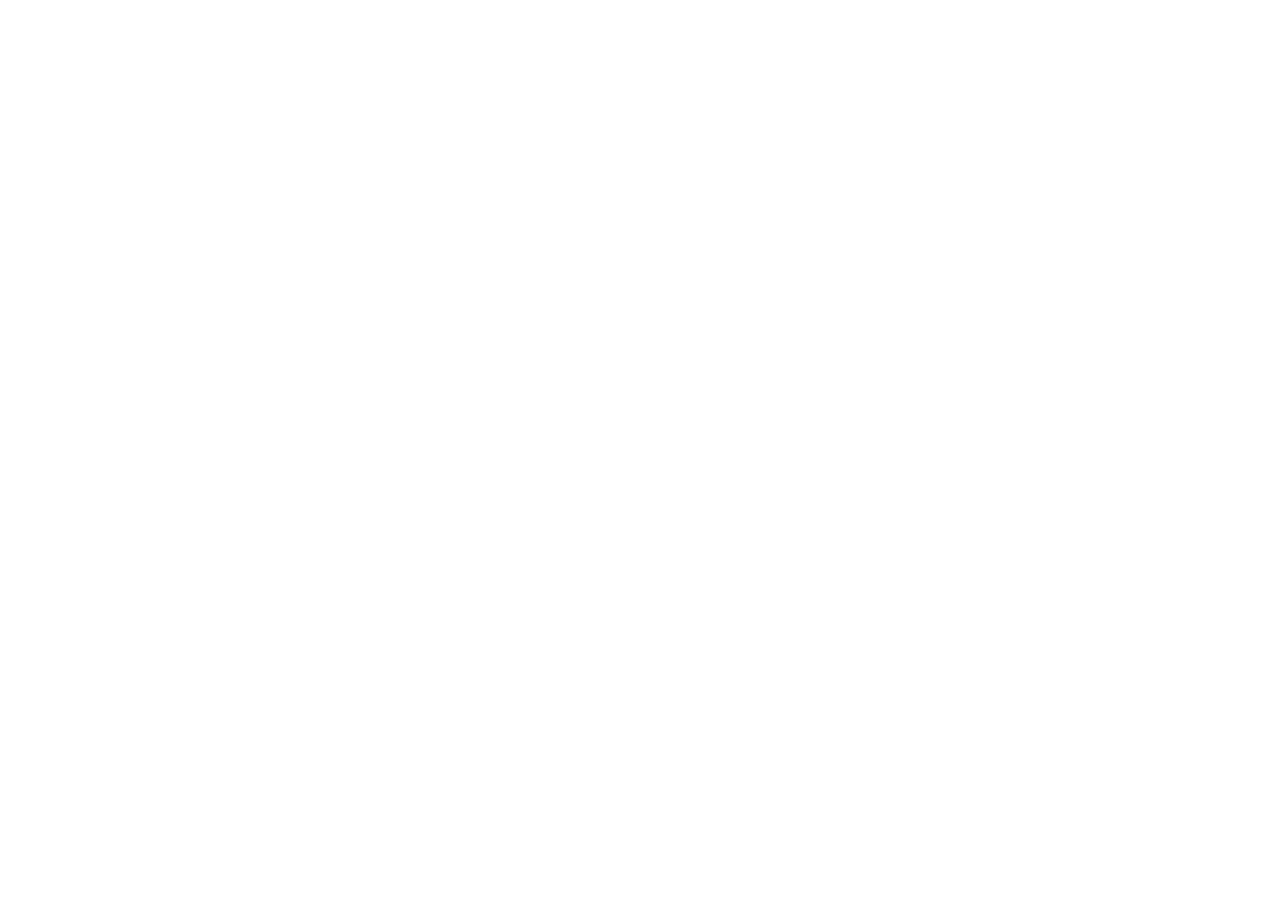
==== index.html @ 4287f3f8 "Improve storm depth, night stars, water and final slide motion" ====
<!doctype html>
<html lang="fr">
<head>
  <meta charset="utf-8" />
  <meta name="viewport" content="width=device-width, initial-scale=1" />
  <title>Saintes - Mobilité 3D</title>

  <!-- Connexions préparées dès l'ouverture pour réduire la latence initiale. -->
  <link rel="preconnect" href="https://js.arcgis.com" crossorigin />
  <link rel="preconnect" href="https://saintongeromane.maps.arcgis.com" crossorigin />
  <link rel="preconnect" href="https://services9.arcgis.com" crossorigin />
  <link rel="dns-prefetch" href="//js.arcgis.com" />
  <link rel="dns-prefetch" href="//saintongeromane.maps.arcgis.com" />
  <link rel="dns-prefetch" href="//services9.arcgis.com" />

  <link rel="stylesheet" href="https://js.arcgis.com/5.1/esri/themes/light/main.css" />
  <script type="module" src="https://js.arcgis.com/5.1/"></script>

  <style>
    html,
    body,
    #viewDiv {
      width: 100%;
      height: 100%;
      margin: 0;
      padding: 0;
      overflow: hidden;
      font-family: "Avenir Next", Avenir, sans-serif;
    }

    button,
    select,
    input {
      font-family: "Avenir Next", Avenir, sans-serif;
    }

    /* Très léger renforcement du rendu 3D uniquement.
       Le but est de faire ressortir le mesh sans l'assombrir. */
    #viewDiv canvas {
      filter:
        contrast(1.05)
        saturate(1.07);
    }

    #sunRays,
    #nightTint,
    #starCanvas,
    #weatherCanvas,
    #lightningFlash {
      position: absolute;
      inset: 0;
      width: 100%;
      height: 100%;
      pointer-events: none;
    }

    #sunRays {
      z-index: 86;
      display: none;
      opacity: 0;
      overflow: hidden;
      mix-blend-mode: screen;
      background:
        radial-gradient(
          circle at 12% 5%,
          rgba(255, 250, 210, 0.52) 0%,
          rgba(255, 244, 185, 0.20) 18%,
          rgba(255, 244, 185, 0.00) 42%
        ),
        conic-gradient(
          from 112deg at 10% 0%,
          transparent 0deg,
          rgba(255, 248, 210, 0.00) 8deg,
          rgba(255, 248, 210, 0.18) 14deg,
          rgba(255, 248, 210, 0.00) 23deg,
          transparent 34deg,
          rgba(255, 248, 210, 0.14) 43deg,
          transparent 54deg
        );
      filter: blur(6px);
      animation:
        sunRaysPulse
        6.5s
        ease-in-out
        infinite
        alternate;
    }

    #sunRays.active {
      display: block;
      opacity: 0.78;
    }

    @keyframes sunRaysPulse {
      from {
        opacity: 0.58;
        transform: scale(1.00) translate3d(0, 0, 0);
      }

      to {
        opacity: 0.82;
        transform: scale(1.035) translate3d(8px, 4px, 0);
      }
    }

    #nightTint {
      z-index: 87;
      display: none;
      background:
        linear-gradient(
          180deg,
          rgba(3, 9, 28, 0.32) 0%,
          rgba(5, 12, 34, 0.20) 45%,
          rgba(3, 8, 24, 0.13) 100%
        );
      mix-blend-mode: multiply;
    }

    #nightTint.active {
      display: block;
    }

    #starCanvas {
      z-index: 88;
      display: none;
      opacity: 0.95;
      -webkit-mask-image:
        linear-gradient(
          to bottom,
          rgba(0, 0, 0, 1) 0%,
          rgba(0, 0, 0, 1) 42%,
          rgba(0, 0, 0, 0.45) 58%,
          rgba(0, 0, 0, 0) 72%
        );
      mask-image:
        linear-gradient(
          to bottom,
          rgba(0, 0, 0, 1) 0%,
          rgba(0, 0, 0, 1) 42%,
          rgba(0, 0, 0, 0.45) 58%,
          rgba(0, 0, 0, 0) 72%
        );
    }

    #weatherCanvas {
      z-index: 90;
      display: none;
    }

    #lightningFlash {
      z-index: 91;
      display: none;
      opacity: 0;
      mix-blend-mode: screen;
      background:
        radial-gradient(
          circle at 52% 5%,
          rgba(255, 255, 255, 0.98) 0%,
          rgba(215, 232, 255, 0.62) 13%,
          rgba(175, 205, 255, 0.20) 32%,
          rgba(255, 255, 255, 0) 64%
        );
    }

    /* Aucun cartouche "Mobilité 3D / 13 véhicules". */

    #slideControls {
      position: absolute;
      left: 50%;
      bottom: 14px;
      transform: translateX(-50%);
      z-index: 110;
      display: none;
      align-items: center;
      gap: 14px;
      padding: 8px 10px;
      background: rgba(255, 255, 255, 0.92);
      border-radius: 12px;
      box-shadow: 0 2px 10px rgba(0, 0, 0, 0.24);
      backdrop-filter: blur(3px);
    }

    #slideControls button {
      width: 48px;
      height: 48px;
      border: 0;
      border-radius: 10px;
      background: #ffffff;
      color: #1f2933;
      font-family: "Avenir Next", Avenir, sans-serif;
      font-size: 30px;
      line-height: 48px;
      font-weight: 400;
      cursor: pointer;
      padding: 0;
      box-shadow: 0 1px 4px rgba(0, 0, 0, 0.14);
    }

    #slideControls button:hover {
      background: #f2f2f2;
    }

    #slideControls button:active {
      transform: scale(0.96);
    }

    #slidePresentation {
      position: absolute;
      z-index: 105;
      display: none;
      pointer-events: none;
      box-sizing: border-box;
      max-width: min(780px, calc(100vw - 64px));
      padding: 18px 24px;
      border-radius: 10px;
      background: rgba(20, 20, 20, 0.42);
      box-shadow: 0 6px 24px rgba(0, 0, 0, 0.18);
      backdrop-filter: blur(2px);
      color: #ffffff;
      text-align: center;
      text-shadow: 0 1px 4px rgba(0, 0, 0, 0.75);
      font-family: "Avenir Next", Avenir, Arial, sans-serif;
    }

    #slidePresentation.caption {
      display: block;
      top: 26px;
      left: 50%;
      transform: translateX(-50%);
    }

    #slidePresentation.cover {
      display: flex;
      flex-direction: column;
      align-items: center;
      justify-content: center;

      /* Le mode Cover de Scene Viewer est un habillage de la scène
         complète, pas une carte/panneau autour du texte. */
      top: 0;
      left: 0;
      width: 100%;
      height: 100%;
      max-width: none;
      transform: none;
      padding: 0;

      border-radius: 0;
      background: transparent;
      box-shadow: none;
      backdrop-filter: none;

      color: #111111;
      text-align: center;
      text-shadow: none;
      isolation: isolate;
    }

    #slidePresentation.cover::before {
      content: "";
      position: absolute;
      inset: 0;
      z-index: -1;
      pointer-events: none;

      /* Reproduction du "slightly fades the scene around the text"
         de Scene Viewer : voile large, doux, sans bord perceptible. */
      background:
        radial-gradient(
          ellipse 48% 30% at 50% 50%,
          rgba(244, 244, 239, 0.88) 0%,
          rgba(244, 244, 239, 0.84) 24%,
          rgba(244, 244, 239, 0.70) 42%,
          rgba(244, 244, 239, 0.48) 56%,
          rgba(244, 244, 239, 0.24) 68%,
          rgba(244, 244, 239, 0.08) 77%,
          rgba(244, 244, 239, 0.00) 86%
        );
    }

    #slidePresentation.none {
      display: none;
    }

    #presentationTitle {
      font-size: clamp(22px, 2.2vw, 38px);
      line-height: 1.12;
      font-weight: 700;
      margin: 0;
    }

    #presentationDescription {
      margin-top: 8px;
      font-size: clamp(13px, 1.2vw, 19px);
      line-height: 1.35;
      font-weight: 400;
      font-style: italic;
      white-space: pre-line;
    }

    #presentationDescription:empty {
      display: none;
    }

    /* Typographie Cover proche de Scene Viewer.
       Le mode Caption en haut reste strictement inchangé. */
    #slidePresentation.cover #presentationTitle {
      max-width: min(760px, 82vw);
      font-size: clamp(34px, 3.4vw, 52px);
      line-height: 1.08;
      font-weight: 700;
      letter-spacing: -0.01em;
    }

    #slidePresentation.cover #presentationDescription {
      max-width: min(720px, 80vw);
      margin-top: 10px;
      font-size: clamp(18px, 1.65vw, 25px);
      line-height: 1.30;
      font-weight: 400;
    }
  </style>

  <script>
    // Supprime seulement les paramètres de suivi ajoutés aux liens.
    (() => {
      const url = new URL(window.location.href);
      let changed = false;

      for (const key of [...url.searchParams.keys()]) {
        if (key.toLowerCase().startsWith("utm_")) {
          url.searchParams.delete(key);
          changed = true;
        }
      }

      if (changed) {
        window.history.replaceState(
          {},
          document.title,
          url.pathname + (url.search || "") + url.hash
        );
      }
    })();
  </script>
</head>

<body>
  <div id="viewDiv"></div>

  <div id="sunRays"></div>
  <div id="nightTint"></div>
  <canvas id="starCanvas"></canvas>
  <canvas id="weatherCanvas"></canvas>
  <div id="lightningFlash"></div>

  <div id="slidePresentation" class="none">
    <div id="presentationTitle"></div>
    <div id="presentationDescription"></div>
  </div>

  <div id="slideControls">
    <button id="prevSlide" type="button" title="Diapositive précédente" aria-label="Diapositive précédente">‹</button>
    <button id="nextSlide" type="button" title="Diapositive suivante" aria-label="Diapositive suivante">›</button>
  </div>

  <script type="module">
    // ==========================================================
    // CONFIGURATION
    // ==========================================================

    const PORTAL_URL =
      "https://saintongeromane.maps.arcgis.com";

    const CLIENT_ID =
      "uVV1afs1BldtPI0l";

    const WEBSCENE_ID =
      "a874e00cced24ca6becd5f307189fcb3";

    const AXE_ROUTE_ITEM_ID =
      "1328f11571aa43c4a62aec9c43f5824f";

    const WEB_STYLE =
      "EsriRealisticTransportationStyle";

    const ROAD_VERTICAL_OFFSET =
      0.10;

    // Le polygone d'eau n'est pas une surface d'accrochage
    // pour relative-to-scene. On remonte donc provisoirement
    // le bateau au-dessus du mesh / fond de rivière.
    // À ajuster si besoin après ton prochain test.
    const BOAT_VERTICAL_OFFSET =
      6.0;

    const HEADING_LOOK_AHEAD_METERS =
      4;

    // ----------------------------------------------------------
    // FILTRE DASHBOARD
    //
    // Exemple :
    // https://jide-gis.github.io/bus/?scenario=Crue%20F%C3%A9vrier%202026
    //
    // Le sélecteur du Dashboard peut fournir MERGE_SRC ici.
    // ----------------------------------------------------------

    const URL_PARAMS =
      new URLSearchParams(
        window.location.search
      );

    const DASHBOARD_SCENARIO =
      URL_PARAMS.get("scenario")
      ||
      URL_PARAMS.get("MERGE_SRC")
      ||
      "";

    // Anti-collision visuel.
    // Les véhicules qui convergent à moins de cette enveloppe
    // sont temporairement bloqués selon leur priorité ID_VEH.
    const SAFETY_RADIUS = {
      // Distance centre-à-centre minimale visée.
      // Valeurs volontairement conservatrices pour une démo.
      CAR: 7.0,
      BUS: 14.0,
      TRUCK: 17.0
    };

    const MODEL_BY_ID = {
      "01": "Bus",
      "02": "Audi_A6",
      "03": "BMW_3-Series",
      "04": "Ford_Edge",
      "05": "Semi_Trailer_Truck",
      "06": "Ford_Fiesta",
      "07": "Bus",
      "08": "Ford_Focus_Hatchback",
      "09": "Ford_Fusion",
      "10": "Ford_Mustang",
      "11": "Mercedes_S-Class",
      "12": "Toyota_Prius",
      "13": "Motorboat"
    };

    const FALLBACK_MODEL_BY_TYPE = {
      CAR: "Taxi",
      BUS: "Bus",
      TRUCK: "Delivery_Truck",
      BOAT: "Motorboat"
    };

    // ==========================================================
    // IMPORTS
    // ==========================================================

    const [
      esriConfig,
      OAuthInfo,
      identityManager,
      WebScene,
      SceneView,
      FeatureLayer,
      GraphicsLayer,
      Graphic,
      Point,
      WebStyleSymbol
    ] = await $arcgis.import([
      "@arcgis/core/config.js",
      "@arcgis/core/identity/OAuthInfo.js",
      "@arcgis/core/identity/IdentityManager.js",
      "@arcgis/core/WebScene.js",
      "@arcgis/core/views/SceneView.js",
      "@arcgis/core/layers/FeatureLayer.js",
      "@arcgis/core/layers/GraphicsLayer.js",
      "@arcgis/core/Graphic.js",
      "@arcgis/core/geometry/Point.js",
      "@arcgis/core/symbols/WebStyleSymbol.js"
    ]);

    esriConfig.portalUrl =
      PORTAL_URL;

    // ==========================================================
    // AUTHENTIFICATION
    // ==========================================================

    const oauthInfo =
      new OAuthInfo({
        appId:
          CLIENT_ID,

        portalUrl:
          PORTAL_URL,

        popup:
          false,

        flowType:
          "auto",

        preserveUrlHash:
          true
      });

    identityManager.registerOAuthInfos([
      oauthInfo
    ]);

    async function authenticate() {
      try {
        try {
          await identityManager.checkSignInStatus(
            PORTAL_URL + "/sharing"
          );

          console.log(
            "Utilisateur déjà authentifié."
          );
        }
        catch (error) {
          console.log(
            "Authentification nécessaire."
          );

          await identityManager.getCredential(
            PORTAL_URL + "/sharing"
          );
        }

        const url =
          new URL(window.location.href);

        if (
          url.searchParams.has("code") ||
          url.searchParams.has("state")
        ) {
          url.searchParams.delete("code");
          url.searchParams.delete("state");

          window.history.replaceState(
            {},
            document.title,
            url.pathname + (url.search || "") + url.hash
          );
        }
      }
      catch (error) {
        console.error(
          "Erreur authentification :",
          error
        );

        throw error;
      }
    }

    // ==========================================================
    // OUTILS
    // ==========================================================

    function normalizeId(value) {
      return String(
        value ?? ""
      )
        .trim()
        .padStart(2, "0");
    }

    function normalizeType(value) {
      return String(
        value ?? ""
      )
        .trim()
        .toUpperCase();
    }

    function distanceMeters(
      x1,
      y1,
      x2,
      y2,
      spatialReference
    ) {
      if (
        spatialReference.isGeographic
      ) {
        const R =
          6371008.8;

        const toRad =
          Math.PI / 180;

        const phi1 =
          y1 * toRad;

        const phi2 =
          y2 * toRad;

        const deltaPhi =
          (y2 - y1) * toRad;

        const deltaLambda =
          (x2 - x1) * toRad;

        const a =
          Math.sin(deltaPhi / 2) ** 2
          +
          Math.cos(phi1)
          *
          Math.cos(phi2)
          *
          Math.sin(deltaLambda / 2) ** 2;

        const c =
          2
          *
          Math.atan2(
            Math.sqrt(a),
            Math.sqrt(1 - a)
          );

        return R * c;
      }

      const dx =
        x2 - x1;

      const dy =
        y2 - y1;

      const metersPerUnit =
        spatialReference.metersPerUnit || 1;

      return (
        Math.sqrt(
          dx * dx +
          dy * dy
        )
        *
        metersPerUnit
      );
    }

    function bearingDegrees(
      x1,
      y1,
      x2,
      y2,
      spatialReference
    ) {
      if (
        !spatialReference.isGeographic
      ) {
        const dx =
          x2 - x1;

        const dy =
          y2 - y1;

        let angle =
          Math.atan2(
            dx,
            dy
          )
          *
          180
          /
          Math.PI;

        return (
          angle +
          360
        ) % 360;
      }

      const toRad =
        Math.PI / 180;

      const toDeg =
        180 / Math.PI;

      const phi1 =
        y1 * toRad;

      const phi2 =
        y2 * toRad;

      const deltaLambda =
        (x2 - x1) * toRad;

      const y =
        Math.sin(deltaLambda)
        *
        Math.cos(phi2);

      const x =
        Math.cos(phi1)
        *
        Math.sin(phi2)
        -
        Math.sin(phi1)
        *
        Math.cos(phi2)
        *
        Math.cos(deltaLambda);

      let angle =
        Math.atan2(
          y,
          x
        )
        *
        toDeg;

      return (
        angle +
        360
      ) % 360;
    }

    function shortestAngleDelta(
      from,
      to
    ) {
      return (
        (
          to -
          from +
          540
        ) % 360
      ) - 180;
    }

    function buildRoute(
      path,
      spatialReference
    ) {
      const segments = [];
      let totalLength = 0;

      for (
        let i = 0;
        i < path.length - 1;
        i++
      ) {
        const p1 =
          path[i];

        const p2 =
          path[i + 1];

        const length =
          distanceMeters(
            p1[0],
            p1[1],
            p2[0],
            p2[1],
            spatialReference
          );

        if (
          length <= 0.001
        ) {
          continue;
        }

        segments.push({
          p1:
            p1,

          p2:
            p2,

          length:
            length,

          startDistance:
            totalLength
        });

        totalLength +=
          length;
      }

      return {
        segments:
          segments,

        totalLength:
          totalLength
      };
    }

    function pointAtDistance(
      route,
      distance
    ) {
      distance =
        Math.max(
          0,
          Math.min(
            route.totalLength,
            distance
          )
        );

      let segment =
        route.segments[
          route.segments.length - 1
        ];

      for (
        const candidate
        of route.segments
      ) {
        if (
          distance >=
            candidate.startDistance
          &&
          distance <=
            candidate.startDistance +
            candidate.length
        ) {
          segment =
            candidate;

          break;
        }
      }

      const localDistance =
        distance -
        segment.startDistance;

      const t =
        Math.max(
          0,
          Math.min(
            1,
            localDistance /
            segment.length
          )
        );

      return {
        x:
          segment.p1[0]
          +
          (
            segment.p2[0] -
            segment.p1[0]
          )
          *
          t,

        y:
          segment.p1[1]
          +
          (
            segment.p2[1] -
            segment.p1[1]
          )
          *
          t
      };
    }

    function smoothHeading(
      route,
      distance,
      spatialReference
    ) {
      const beforeDistance =
        Math.max(
          0,
          distance -
          HEADING_LOOK_AHEAD_METERS
        );

      const afterDistance =
        Math.min(
          route.totalLength,
          distance +
          HEADING_LOOK_AHEAD_METERS
        );

      const before =
        pointAtDistance(
          route,
          beforeDistance
        );

      const after =
        pointAtDistance(
          route,
          afterDistance
        );

      return bearingDegrees(
        before.x,
        before.y,
        after.x,
        after.y,
        spatialReference
      );
    }

    function safetyRadius(
      type
    ) {
      return SAFETY_RADIUS[type] || 3.0;
    }

    // ==========================================================
    // EAU
    // ==========================================================
    //
    // Aucun traitement SDK volontairement.
    // Le rendu est celui enregistré dans la Web Scene.
    //
    // ==========================================================
    // EAU NATIVE + EFFETS MÉTÉO POUR SCÈNE LOCALE
    // ==========================================================

    function normalizeSlideText(
      value
    ) {
      return String(
        value || ""
      )
        .normalize("NFD")
        .replace(
          /[\u0300-\u036f]/g,
          ""
        )
        .toLowerCase()
        .trim();
    }


    async function enhanceNativeWater(
      webscene
    ) {
      const liveWaterLayers =
        [];

      const layers =
        webscene.allLayers
          ?
          webscene.allLayers.toArray()
          :
          [];

      await Promise.allSettled(
        layers.map(
          function(layer) {
            return layer.load();
          }
        )
      );

      for (
        const layer
        of layers
      ) {
        try {
          if (
            !layer.renderer ||
            typeof layer.renderer.clone !== "function"
          ) {
            continue;
          }

          const renderer =
            layer.renderer.clone();

          let changed =
            false;

          function inspectSymbol(
            symbol
          ) {
            if (
              !symbol ||
              !symbol.symbolLayers
            ) {
              return;
            }

            symbol.symbolLayers.forEach(
              function(symbolLayer) {
                if (
                  symbolLayer.type !== "water"
                ) {
                  return;
                }

                // On ne touche ni à la couleur ni au matériau :
                // les reflets et jeux de lumière restent ceux d'Esri.
                symbolLayer.waterbodySize =
                  "medium";

                symbolLayer.waveStrength =
                  "moderate";

                if (
                  symbolLayer.waveDirection == null
                ) {
                  symbolLayer.waveDirection =
                    35;
                }

                liveWaterLayers.push({
                  layer:
                    symbolLayer,

                  baseDirection:
                    Number(
                      symbolLayer.waveDirection
                    ) || 35
                });

                changed =
                  true;
              }
            );
          }

          inspectSymbol(
            renderer.symbol
          );

          renderer.uniqueValueInfos?.forEach(
            function(info) {
              inspectSymbol(
                info.symbol
              );
            }
          );

          renderer.classBreakInfos?.forEach(
            function(info) {
              inspectSymbol(
                info.symbol
              );
            }
          );

          if (
            changed
          ) {
            layer.renderer =
              renderer;
          }
        }
        catch (error) {
          console.warn(
            "Eau : couche ignorée :",
            layer.title,
            error
          );
        }
      }

      console.log(
        "Eau native animée :",
        liveWaterLayers.length,
        "WaterSymbol3DLayer."
      );

      if (
        liveWaterLayers.length === 0
      ) {
        return;
      }

      // Petit mouvement périodique de direction, très limité :
      // on conserve l'aspect natif, mais on force un changement
      // visible des reflets sans overlay graphique.
      let phase =
        0;

      window.setInterval(
        function() {
          phase +=
            0.16;

          const offset =
            Math.sin(
              phase
            )
            *
            4.5;

          liveWaterLayers.forEach(
            function(item) {
              item.layer.waveDirection =
                (
                  item.baseDirection +
                  offset +
                  360
                )
                %
                360;
            }
          );
        },
        180
      );
    }


    function createLocalWeatherController() {
      const canvas =
        document.getElementById(
          "weatherCanvas"
        );

      const flash =
        document.getElementById(
          "lightningFlash"
        );

      const ctx =
        canvas.getContext(
          "2d"
        );

      let active =
        false;

      let layers =
        [];

      let animationHandle =
        null;

      let lightningTimer =
        null;

      let lastFrameTime =
        0;

      let boltUntil =
        0;

      let bolt =
        null;


      function makeDrop(
        depth
      ) {
        const isNear =
          depth > 0.75;

        const isFar =
          depth < 0.40;

        return {
          depth:
            depth,

          x:
            Math.random() *
            window.innerWidth,

          y:
            Math.random() *
            window.innerHeight,

          len:
            isNear
            ?
            24 +
            Math.random() *
            30
            :
            (
              isFar
              ?
              7 +
              Math.random() *
              10
              :
              14 +
              Math.random() *
              18
            ),

          speed:
            isNear
            ?
            1150 +
            Math.random() *
            650
            :
            (
              isFar
              ?
              380 +
              Math.random() *
              240
              :
              720 +
              Math.random() *
              390
            ),

          alpha:
            isNear
            ?
            0.28 +
            Math.random() *
            0.30
            :
            (
              isFar
              ?
              0.08 +
              Math.random() *
              0.10
              :
              0.16 +
              Math.random() *
              0.18
            ),

          width:
            isNear
            ?
            1.25 +
            Math.random() *
            0.75
            :
            (
              isFar
              ?
              0.55 +
              Math.random() *
              0.35
              :
              0.85 +
              Math.random() *
              0.45
            ),

          phase:
            Math.random() *
            Math.PI *
            2,

          bend:
            (
              Math.random() -
              0.5
            )
            *
            6
        };
      }


      function buildRainLayers() {
        const w =
          window.innerWidth;

        layers = [
          {
            blur:
              1.8,

            drops:
              Array.from(
                {
                  length:
                    Math.max(
                      70,
                      Math.round(
                        w /
                        13
                      )
                    )
                },
                function() {
                  return makeDrop(
                    0.25
                  );
                }
              )
          },
          {
            blur:
              0.7,

            drops:
              Array.from(
                {
                  length:
                    Math.max(
                      85,
                      Math.round(
                        w /
                        10
                      )
                    )
                },
                function() {
                  return makeDrop(
                    0.58
                  );
                }
              )
          },
          {
            blur:
              0,

            drops:
              Array.from(
                {
                  length:
                    Math.max(
                      45,
                      Math.round(
                        w /
                        20
                      )
                    )
                },
                function() {
                  return makeDrop(
                    0.92
                  );
                }
              )
          }
        ];
      }


      function resize() {
        const dpr =
          Math.min(
            window.devicePixelRatio || 1,
            2
          );

        canvas.width =
          Math.max(
            1,
            Math.floor(
              window.innerWidth *
              dpr
            )
          );

        canvas.height =
          Math.max(
            1,
            Math.floor(
              window.innerHeight *
              dpr
            )
          );

        canvas.style.width =
          window.innerWidth +
          "px";

        canvas.style.height =
          window.innerHeight +
          "px";

        ctx.setTransform(
          dpr,
          0,
          0,
          dpr,
          0,
          0
        );

        buildRainLayers();
      }


      function resetDrop(
        drop,
        width
      ) {
        drop.y =
          -40 -
          Math.random() *
          180;

        drop.x =
          Math.random() *
          width +
          80;
      }


      function generateBolt() {
        const width =
          window.innerWidth;

        const height =
          window.innerHeight;

        const startX =
          width *
          (
            0.20 +
            Math.random() *
            0.60
          );

        const endY =
          height *
          (
            0.38 +
            Math.random() *
            0.22
          );

        const points = [
          {
            x:
              startX,

            y:
              -10
          }
        ];

        let x =
          startX;

        const segments =
          10 +
          Math.floor(
            Math.random() *
            5
          );

        for (
          let i = 1;
          i <= segments;
          i++
        ) {
          x +=
            (
              Math.random() -
              0.5
            )
            *
            46;

          points.push({
            x:
              x,

            y:
              endY *
              (
                i /
                segments
              )
          });
        }

        const branchIndex =
          3 +
          Math.floor(
            Math.random() *
            Math.max(
              2,
              segments - 6
            )
          );

        const branchStart =
          points[
            branchIndex
          ];

        const branch = [
          {
            x:
              branchStart.x,

            y:
              branchStart.y
          }
        ];

        let bx =
          branchStart.x;

        let by =
          branchStart.y;

        for (
          let i = 0;
          i < 5;
          i++
        ) {
          bx +=
            (
              Math.random() -
              0.35
            )
            *
            48;

          by +=
            18 +
            Math.random() *
            24;

          branch.push({
            x:
              bx,

            y:
              by
          });
        }

        bolt = {
          points:
            points,

          branch:
            branch
        };

        boltUntil =
          performance.now() +
          220;
      }


      function drawBolt(
        now
      ) {
        if (
          !bolt ||
          now >
          boltUntil
        ) {
          return;
        }

        const alpha =
          Math.max(
            0,
            (
              boltUntil -
              now
            )
            /
            220
          );

        function drawPath(
          points,
          width,
          opacity
        ) {
          ctx.save();

          ctx.beginPath();

          ctx.moveTo(
            points[0].x,
            points[0].y
          );

          for (
            let i = 1;
            i < points.length;
            i++
          ) {
            ctx.lineTo(
              points[i].x,
              points[i].y
            );
          }

          ctx.strokeStyle =
            "rgba(238,247,255," +
            (
              alpha *
              opacity
            )
            +
            ")";

          ctx.lineWidth =
            width;

          ctx.shadowColor =
            "rgba(190,220,255,0.95)";

          ctx.shadowBlur =
            16;

          ctx.stroke();

          ctx.restore();
        }

        drawPath(
          bolt.points,
          3.0,
          1
        );

        drawPath(
          bolt.branch,
          1.6,
          0.75
        );
      }


      function drawRain(
        now
      ) {
        if (
          !active
        ) {
          return;
        }

        if (
          !lastFrameTime
        ) {
          lastFrameTime =
            now;
        }

        const dt =
          Math.min(
            (
              now -
              lastFrameTime
            )
            /
            1000,
            0.04
          );

        lastFrameTime =
          now;

        const width =
          window.innerWidth;

        const height =
          window.innerHeight;

        ctx.clearRect(
          0,
          0,
          width,
          height
        );

        const gust =
          Math.sin(
            now *
            0.00055
          )
          *
          0.035;

        layers.forEach(
          function(layer) {
            ctx.save();

            ctx.filter =
              layer.blur > 0
              ?
              "blur(" +
              layer.blur +
              "px)"
              :
              "none";

            ctx.lineCap =
              "round";

            layer.drops.forEach(
              function(drop) {
                const sway =
                  Math.sin(
                    now *
                    0.0020 +
                    drop.phase
                  )
                  *
                  (
                    1.2 +
                    drop.depth *
                    2.0
                  );

                const horizontal =
                  -drop.speed *
                  (
                    0.075 +
                    gust
                  );

                drop.y +=
                  drop.speed *
                  dt;

                drop.x +=
                  horizontal *
                  dt;

                if (
                  drop.y >
                  height +
                  70
                  ||
                  drop.x <
                  -120
                ) {
                  resetDrop(
                    drop,
                    width
                  );
                }

                const dx =
                  -drop.len *
                  (
                    0.12 +
                    gust *
                    0.9
                  );

                const x2 =
                  drop.x +
                  dx;

                const y2 =
                  drop.y +
                  drop.len;

                ctx.strokeStyle =
                  "rgba(218,234,255," +
                  drop.alpha +
                  ")";

                ctx.lineWidth =
                  drop.width;

                ctx.beginPath();

                ctx.moveTo(
                  drop.x,
                  drop.y
                );

                ctx.quadraticCurveTo(
                  drop.x +
                  dx *
                  0.52 +
                  sway +
                  drop.bend,
                  drop.y +
                  drop.len *
                  0.48,
                  x2,
                  y2
                );

                ctx.stroke();
              }
            );

            ctx.restore();
          }
        );

        drawBolt(
          now
        );

        animationHandle =
          requestAnimationFrame(
            drawRain
          );
      }


      function flashLightning() {
        if (
          !active
        ) {
          return;
        }

        const x =
          18 +
          Math.random() *
          64;

        flash.style.background =
          "radial-gradient(circle at " +
          x +
          "% 5%, " +
          "rgba(255,255,255,0.98) 0%, " +
          "rgba(210,230,255,0.70) 12%, " +
          "rgba(160,195,255,0.22) 30%, " +
          "rgba(255,255,255,0) 65%)";

        flash.style.display =
          "block";

        generateBolt();

        flash.animate(
          [
            {
              opacity:
                0
            },
            {
              opacity:
                0.92
            },
            {
              opacity:
                0.10
            },
            {
              opacity:
                0.62
            },
            {
              opacity:
                0.04
            },
            {
              opacity:
                0.28
            },
            {
              opacity:
                0
            }
          ],
          {
            duration:
              620,

            easing:
              "ease-out"
          }
        );

        scheduleLightning();
      }


      function scheduleLightning() {
        if (
          lightningTimer
        ) {
          window.clearTimeout(
            lightningTimer
          );
        }

        if (
          !active
        ) {
          return;
        }

        lightningTimer =
          window.setTimeout(
            flashLightning,
            3000 +
            Math.random() *
            5000
          );
      }


      function start() {
        if (
          active
        ) {
          return;
        }

        active =
          true;

        lastFrameTime =
          0;

        resize();

        canvas.style.display =
          "block";

        flash.style.display =
          "block";

        animationHandle =
          requestAnimationFrame(
            drawRain
          );

        scheduleLightning();
      }


      function stop() {
        active =
          false;

        canvas.style.display =
          "none";

        flash.style.display =
          "none";

        ctx.clearRect(
          0,
          0,
          window.innerWidth,
          window.innerHeight
        );

        if (
          animationHandle
        ) {
          cancelAnimationFrame(
            animationHandle
          );
        }

        if (
          lightningTimer
        ) {
          window.clearTimeout(
            lightningTimer
          );
        }
      }


      window.addEventListener(
        "resize",
        function() {
          if (
            active
          ) {
            resize();
          }
        }
      );


      return {
        start:
          start,

        stop:
          stop
      };
    }


    function createAmbientEffectsController() {
      const sun =
        document.getElementById(
          "sunRays"
        );

      const night =
        document.getElementById(
          "nightTint"
        );

      const starCanvas =
        document.getElementById(
          "starCanvas"
        );

      const starCtx =
        starCanvas.getContext(
          "2d"
        );

      let stars =
        [];

      let starAnimation =
        null;

      let nightActive =
        false;


      function resizeStars() {
        const dpr =
          Math.min(
            window.devicePixelRatio || 1,
            2
          );

        starCanvas.width =
          Math.max(
            1,
            Math.floor(
              window.innerWidth *
              dpr
            )
          );

        starCanvas.height =
          Math.max(
            1,
            Math.floor(
              window.innerHeight *
              dpr
            )
          );

        starCanvas.style.width =
          window.innerWidth +
          "px";

        starCanvas.style.height =
          window.innerHeight +
          "px";

        starCtx.setTransform(
          dpr,
          0,
          0,
          dpr,
          0,
          0
        );

        stars =
          Array.from(
            {
              length:
                Math.max(
                  110,
                  Math.round(
                    window.innerWidth /
                    8
                  )
                )
            },
            function() {
              return {
                x:
                  Math.random() *
                  window.innerWidth,

                y:
                  Math.random() *
                  window.innerHeight *
                  0.58,

                r:
                  0.45 +
                  Math.random() *
                  1.25,

                phase:
                  Math.random() *
                  Math.PI *
                  2,

                speed:
                  0.0007 +
                  Math.random() *
                  0.0014,

                alpha:
                  0.35 +
                  Math.random() *
                  0.65
              };
            }
          );
      }


      function drawStars(
        now
      ) {
        if (
          !nightActive
        ) {
          return;
        }

        starCtx.clearRect(
          0,
          0,
          window.innerWidth,
          window.innerHeight
        );

        stars.forEach(
          function(star) {
            const twinkle =
              0.55 +
              0.45 *
              Math.sin(
                now *
                star.speed +
                star.phase
              );

            const alpha =
              star.alpha *
              twinkle;

            starCtx.beginPath();

            starCtx.arc(
              star.x,
              star.y,
              star.r,
              0,
              Math.PI *
              2
            );

            starCtx.fillStyle =
              "rgba(235,244,255," +
              alpha +
              ")";

            starCtx.shadowColor =
              "rgba(210,230,255,0.95)";

            starCtx.shadowBlur =
              star.r >
              1.15
              ?
              5
              :
              2;

            starCtx.fill();
          }
        );

        starAnimation =
          requestAnimationFrame(
            drawStars
          );
      }


      function setSun(
        enabled
      ) {
        sun.classList.toggle(
          "active",
          Boolean(
            enabled
          )
        );
      }


      function setNight(
        enabled
      ) {
        const next =
          Boolean(
            enabled
          );

        if (
          next ===
          nightActive
        ) {
          return;
        }

        nightActive =
          next;

        night.classList.toggle(
          "active",
          next
        );

        starCanvas.style.display =
          next
          ?
          "block"
          :
          "none";

        if (
          next
        ) {
          resizeStars();

          starAnimation =
            requestAnimationFrame(
              drawStars
            );
        }
        else {
          if (
            starAnimation
          ) {
            cancelAnimationFrame(
              starAnimation
            );
          }

          starCtx.clearRect(
            0,
            0,
            window.innerWidth,
            window.innerHeight
          );
        }
      }


      window.addEventListener(
        "resize",
        function() {
          if (
            nightActive
          ) {
            resizeStars();
          }
        }
      );


      return {
        setSun:
          setSun,

        setNight:
          setNight
      };
    }


    // ==========================================================
    // DIAPOSITIVES
    // ==========================================================

    function initSlides(
      webscene,
      view,
      roadVehicleLayer,
      boatLayer,
      weatherController,
      ambientController
    ) {
      const presentation =
        webscene.presentation;

      if (
        !presentation ||
        !presentation.slides ||
        presentation.slides.length === 0
      ) {
        console.log(
          "Aucune diapositive dans la Web Scene."
        );

        return;
      }

      const slideEntries =
        presentation.slides
          .toArray()
          .filter(
            function(slide) {
              return !slide.hidden;
            }
          );

      if (
        slideEntries.length === 0
      ) {
        return;
      }

      const controls =
        document.getElementById(
          "slideControls"
        );

      const prev =
        document.getElementById(
          "prevSlide"
        );

      const next =
        document.getElementById(
          "nextSlide"
        );

      const presentationDiv =
        document.getElementById(
          "slidePresentation"
        );

      const titleDiv =
        document.getElementById(
          "presentationTitle"
        );

      const descriptionDiv =
        document.getElementById(
          "presentationDescription"
        );

      let currentIndex =
        0;

      const normalizedTitles =
        slideEntries.map(
          function(slide) {
            return normalizeSlideText(
              slide?.title?.text
            );
          }
        );

      const rainStartIndex =
        normalizedTitles.findIndex(
          function(title) {
            return title.includes(
              "previsions 2050"
            );
          }
        );

      const rainStopIndex =
        normalizedTitles.findIndex(
          function(title) {
            return title.includes(
              "eclairer la gouvernance"
            );
          }
        );

      const starStartIndex =
        Math.max(
          0,
          slideEntries.length - 2
        );

      function applySlideEnhancements(
        index
      ) {
        const rainActive =
          rainStartIndex >= 0
          &&
          index >=
            rainStartIndex
          &&
          (
            rainStopIndex < 0
            ||
            index <
              rainStopIndex
          );

        const nightActive =
          index >=
          starStartIndex;

        const sunActive =
          index <=
          1;

        if (
          rainActive
        ) {
          weatherController.start();
        }
        else {
          weatherController.stop();
        }

        ambientController.setSun(
          sunActive
        );

        ambientController.setNight(
          nightActive
        );

        // Étoiles natives Esri + overlay étoilé discret.
        view.environment.starsEnabled =
          nightActive;

        console.log(
          "Effets slide :",
          index + 1,
          {
            rain:
              rainActive,

            sunRays:
              sunActive,

            night:
              nightActive,

            stars:
              nightActive
          }
        );
      }


      function startFinalSlideOrbit(
        index
      ) {
        if (
          index !==
          slideEntries.length - 1
        ) {
          return;
        }

        window.setTimeout(
          async function() {
            if (
              currentIndex !==
              slideEntries.length - 1
            ) {
              return;
            }

            try {
              const camera =
                view.camera.clone();

              camera.heading =
                (
                  camera.heading -
                  10 +
                  360
                )
                %
                360;

              camera.tilt =
                Math.min(
                  82,
                  camera.tilt +
                  1.5
                );

              await view.goTo(
                camera,
                {
                  duration:
                    8500,

                  maxDuration:
                    9000,

                  easing:
                    "linear"
                }
              );
            }
            catch (error) {
              // Un changement de slide annule naturellement l'animation.
            }
          },
          350
        );
      }


      let slideTransitionRunning =
        false;

      function setSlideButtonsEnabled(
        enabled
      ) {
        prev.disabled =
          !enabled;

        next.disabled =
          !enabled;

        prev.style.opacity =
          enabled ? "1" : "0.55";

        next.style.opacity =
          enabled ? "1" : "0.55";

        prev.style.cursor =
          enabled ? "pointer" : "default";

        next.style.cursor =
          enabled ? "pointer" : "default";
      }

      function updateSlideText(
        slide,
        index
      ) {
        const title =
          slide?.title?.text
          ||
          (
            "Diapo " +
            (index + 1)
          );

        const description =
          slide?.description?.text
          ||
          "";

        const layout =
          slide?.layout
          ||
          "caption";

        titleDiv.textContent =
          title;

        descriptionDiv.textContent =
          description;

        presentationDiv.className =
          (
            layout === "cover" ||
            layout === "caption"
          )
          ?
          layout
          :
          "none";
      }

      async function applySlide(
        index
      ) {
        if (
          slideTransitionRunning
        ) {
          return;
        }

        slideTransitionRunning =
          true;

        setSlideButtonsEnabled(
          false
        );

        if (
          index < 0
        ) {
          index =
            slideEntries.length - 1;
        }

        if (
          index >=
          slideEntries.length
        ) {
          index =
            0;
        }

        currentIndex =
          index;

        updateSlideText(
          slideEntries[index],
          index
        );

        try {
          await slideEntries[
            index
          ].applyTo(
            view,
            {
              animate:
                true,

              duration:
                3600,

              maxDuration:
                5000,

              easing:
                "cubic-in-out"
            }
          );

          applySlideEnhancements(
            index
          );

          startFinalSlideOrbit(
            index
          );

          // Les couches d'animation ne font pas partie
          // des slides enregistrées : on les maintient visibles.
          roadVehicleLayer.visible =
            true;

          boatLayer.visible =
            true;
        }
        catch (error) {
          console.warn(
            "Erreur application diapo :",
            error
          );
        }
        finally {
          slideTransitionRunning =
            false;

          setSlideButtonsEnabled(
            true
          );
        }
      }

      prev.addEventListener(
        "click",
        function() {
          applySlide(
            currentIndex - 1
          );
        }
      );

      next.addEventListener(
        "click",
        function() {
          applySlide(
            currentIndex + 1
          );
        }
      );

      updateSlideText(
        slideEntries[0],
        0
      );

      applySlideEnhancements(
        0
      );

      controls.style.display =
        "flex";

      console.log(
        "Diapositives disponibles :",
        slideEntries.length
      );

      console.table(
        slideEntries.map(
          function(slide, index) {
            return {
              index:
                index + 1,

              id:
                slide.id,

              title:
                slide?.title?.text || "",

              description:
                slide?.description?.text || "",

              layout:
                slide?.layout || "caption"
            };
          }
        )
      );

      async function warmSlideLayers() {
        try {
          const ids =
            new Set();

          slideEntries.forEach(
            function(slide) {
              slide.visibleLayers?.forEach(
                function(ref) {
                  if (
                    ref?.id
                  ) {
                    ids.add(
                      ref.id
                    );
                  }
                }
              );
            }
          );

          const layers =
            webscene.allLayers
              ?
              webscene.allLayers.toArray()
              :
              [];

          const targets =
            layers.filter(
              function(layer) {
                return ids.has(
                  layer.id
                );
              }
            );

          await Promise.allSettled(
            targets.map(
              async function(layer) {
                try {
                  await layer.load();

                  await view.whenLayerView(
                    layer
                  );
                }
                catch (error) {
                  // Préchargement opportuniste : jamais bloquant.
                }
              }
            )
          );

          console.log(
            "Préchargement slides terminé :",
            targets.length,
            "couches préparées."
          );
        }
        catch (error) {
          console.warn(
            "Préchargement slides ignoré :",
            error
          );
        }
      }

      const scheduleWarmup =
        function() {
          warmSlideLayers();
        };

      if (
        "requestIdleCallback"
        in window
      ) {
        window.requestIdleCallback(
          scheduleWarmup,
          {
            timeout:
              2500
          }
        );
      }
      else {
        window.setTimeout(
          scheduleWarmup,
          1200
        );
      }
    }

    // ==========================================================
    // FILTRE SCÉNARIO REÇU DU DASHBOARD
    // ==========================================================

    function escapeSqlString(
      value
    ) {
      return String(
        value
      ).replace(
        /'/g,
        "''"
      );
    }


    async function applyDashboardScenarioFilter(
      webscene,
      scenarioValue
    ) {
      const scenario =
        String(
          scenarioValue || ""
        ).trim();

      if (
        !scenario
      ) {
        console.log(
          "Dashboard : aucun filtre scenario reçu."
        );

        return;
      }

      console.log(
        "Dashboard : filtre scenario reçu :",
        scenario
      );

      const escapedScenario =
        escapeSqlString(
          scenario
        );

      const layers =
        webscene.allLayers
          ?
          webscene.allLayers.toArray()
          :
          [];

      let filteredCount =
        0;

      for (
        const layer
        of layers
      ) {
        try {
          if (
            typeof layer.load === "function"
          ) {
            await layer.load();
          }

          const fields =
            layer.fields
            ||
            [];

          const scenarioField =
            fields.find(
              function(field) {
                return String(
                  field.name || ""
                ).toUpperCase() ===
                "SCENARIO";
              }
            );

          if (
            !scenarioField
          ) {
            continue;
          }

          if (
            !(
              "definitionExpression"
              in layer
            )
          ) {
            continue;
          }

          const scenarioExpression =
            scenarioField.name
            +
            " = '"
            +
            escapedScenario
            +
            "'";

          const existingExpression =
            String(
              layer.definitionExpression
              ||
              ""
            ).trim();

          layer.definitionExpression =
            existingExpression
            ?
            "("
            +
            existingExpression
            +
            ") AND ("
            +
            scenarioExpression
            +
            ")"
            :
            scenarioExpression;

          filteredCount +=
            1;

          console.log(
            "Filtre SCENARIO appliqué :",
            layer.title,
            "=>",
            layer.definitionExpression
          );
        }
        catch (error) {
          console.warn(
            "Filtre SCENARIO ignoré pour :",
            layer.title,
            error
          );
        }
      }

      console.log(
        "Nombre de couches filtrées par SCENARIO :",
        filteredCount
      );
    }


    // ==========================================================
    // PROGRAMME PRINCIPAL
    // ==========================================================

    async function main() {
      try {
        await authenticate();

        const weatherController =
          createLocalWeatherController();

        const ambientController =
          createAmbientEffectsController();

        const webscene =
          new WebScene({
            portalItem: {
              id:
                WEBSCENE_ID
            }
          });

        const roadVehicleLayer =
          new GraphicsLayer({
            title:
              "Véhicules animés",

            elevationInfo: {
              mode:
                "relative-to-ground",

              offset:
                ROAD_VERTICAL_OFFSET
            }
          });

        const boatLayer =
          new GraphicsLayer({
            title:
              "Bateau animé",

            elevationInfo: {
              mode:
                "relative-to-ground",

              offset:
                BOAT_VERTICAL_OFFSET
            }
          });

        webscene.addMany([
          roadVehicleLayer,
          boatLayer
        ]);

        const view =
          new SceneView({
            container:
              "viewDiv",

            map:
              webscene,

            qualityProfile:
              "high"
          });

        await view.when();

        // Les WaterSymbol3DLayer sont des surfaces d'eau animées.
        // On force explicitement les animations de la SceneView.
        view.animationsEnabled =
          true;

        console.log(
          "WebScene chargée."
        );

        console.log(
          "SCR SceneView WKID :",
          view.spatialReference.wkid,
          "latestWkid :",
          view.spatialReference.latestWkid
        );

        // Filtre transmis par le sélecteur du Dashboard.
        await applyDashboardScenarioFilter(
          webscene,
          DASHBOARD_SCENARIO
        );

        // Eau : on conserve le matériau/couleur/reflets natifs Esri
        // et on ajuste seulement les vagues.
        enhanceNativeWater(
          webscene
        ).catch(
          function(error) {
            console.warn(
              "Eau native : réglage ignoré :",
              error
            );
          }
        );

        // Navigation dans les diapositives directement depuis
        // l'application intégrée au Dashboard.
        initSlides(
          webscene,
          view,
          roadVehicleLayer,
          boatLayer,
          weatherController,
          ambientController
        );

        // ======================================================
        // AXEROUTE
        // ======================================================

        const axeLayer =
          new FeatureLayer({
            portalItem: {
              id:
                AXE_ROUTE_ITEM_ID
            },

            layerId:
              0,

            outFields: [
              "ID_VEH",
              "TYPE_V",
              "MODELE",
              "VITESSE",
              "DEPART_PC",
              "ACTIF"
            ]
          });

        await axeLayer.load();

        const query =
          axeLayer.createQuery();

        query.where =
          "ACTIF = 1";

        query.returnGeometry =
          true;

        query.outFields = [
          "ID_VEH",
          "TYPE_V",
          "MODELE",
          "VITESSE",
          "DEPART_PC",
          "ACTIF"
        ];

        query.outSpatialReference =
          view.spatialReference;

        const result =
          await axeLayer.queryFeatures(
            query
          );

        console.log(
          "Véhicules actifs trouvés :",
          result.features.length
        );

        if (
          result.features.length === 0
        ) {
          throw new Error(
            "Aucun véhicule ACTIF = 1 dans AxeRoute."
          );
        }

        // ======================================================
        // MODÈLES ESRI
        // ======================================================

        const symbolCache =
          new Map();

        async function fetchVehicleSymbol(
          symbolName,
          type
        ) {
          if (
            symbolCache.has(
              symbolName
            )
          ) {
            return symbolCache
              .get(symbolName)
              .clone();
          }

          try {
            const webStyleSymbol =
              new WebStyleSymbol({
                styleName:
                  WEB_STYLE,

                name:
                  symbolName
              });

            const resolved =
              await webStyleSymbol
                .fetchSymbol();

            symbolCache.set(
              symbolName,
              resolved.clone()
            );

            return resolved;
          }
          catch (error) {
            console.warn(
              "Modèle introuvable :",
              symbolName,
              "=> fallback",
              error
            );

            const fallbackName =
              FALLBACK_MODEL_BY_TYPE[type]
              ||
              "Taxi";

            const fallback =
              new WebStyleSymbol({
                styleName:
                  WEB_STYLE,

                name:
                  fallbackName
              });

            const resolved =
              await fallback
                .fetchSymbol();

            symbolCache.set(
              fallbackName,
              resolved.clone()
            );

            return resolved;
          }
        }

        // ------------------------------------------------------
        // Précharge tous les modèles en parallèle au lieu de les
        // télécharger l'un après l'autre pendant la création.
        // ------------------------------------------------------

        const modelsToWarm =
          new Map();

        for (
          const feature
          of result.features
        ) {
          const attrs =
            feature.attributes;

          const id =
            normalizeId(
              attrs.ID_VEH
            );

          const type =
            normalizeType(
              attrs.TYPE_V
            );

          const modelFromField =
            String(
              attrs.MODELE ?? ""
            ).trim();

          const symbolName =
            modelFromField
            ||
            MODEL_BY_ID[id]
            ||
            FALLBACK_MODEL_BY_TYPE[type]
            ||
            "Taxi";

          if (
            !modelsToWarm.has(
              symbolName
            )
          ) {
            modelsToWarm.set(
              symbolName,
              type
            );
          }
        }

        await Promise.allSettled(
          Array.from(
            modelsToWarm.entries()
          ).map(
            function(
              [symbolName, type]
            ) {
              return fetchVehicleSymbol(
                symbolName,
                type
              );
            }
          )
        );

        console.log(
          "Modèles 3D préchargés en parallèle :",
          modelsToWarm.size
        );

        // ======================================================
        // CRÉATION DES VÉHICULES
        // ======================================================

        const vehicles =
          [];

        for (
          const feature
          of result.features
        ) {
          try {
            const attrs =
              feature.attributes;

            const id =
              normalizeId(
                attrs.ID_VEH
              );

            const type =
              normalizeType(
                attrs.TYPE_V
              );

            const geometry =
              feature.geometry;

            if (
              !geometry ||
              !geometry.paths ||
              geometry.paths.length === 0 ||
              geometry.paths[0].length < 2
            ) {
              console.warn(
                "Route ignorée, géométrie invalide :",
                id
              );

              continue;
            }

            const route =
              buildRoute(
                geometry.paths[0],
                view.spatialReference
              );

            if (
              route.totalLength <= 0
            ) {
              continue;
            }

            const modelFromField =
              String(
                attrs.MODELE ?? ""
              ).trim();

            const symbolName =
              modelFromField
              ||
              MODEL_BY_ID[id]
              ||
              FALLBACK_MODEL_BY_TYPE[type]
              ||
              "Taxi";

            const speedRaw =
              Number(
                attrs.VITESSE
              );

            const speedKmh =
              Number.isFinite(
                speedRaw
              )
              &&
              speedRaw > 0
              ?
              speedRaw
              :
              (
                type === "BOAT"
                ? 15
                : 30
              );

            const departRaw =
              Number(
                attrs.DEPART_PC
              );

            const departPc =
              Number.isFinite(
                departRaw
              )
              ?
              Math.max(
                0,
                Math.min(
                  100,
                  departRaw
                )
              )
              :
              0;

            const currentDistance =
              route.totalLength
              *
              departPc
              /
              100;

            const position =
              pointAtDistance(
                route,
                currentDistance
              );

            const initialHeading =
              smoothHeading(
                route,
                currentDistance,
                view.spatialReference
              );

            const symbol =
              (
                await fetchVehicleSymbol(
                  symbolName,
                  type
                )
              ).clone();

            if (
              !symbol.symbolLayers ||
              symbol.symbolLayers.length === 0
            ) {
              continue;
            }

            const objectLayer =
              symbol.symbolLayers
                .getItemAt(0);

            objectLayer.heading =
              initialHeading;

            objectLayer.castShadows =
              true;

            // Bateau :
            // le modèle Esri a son origine proche de la ligne d'eau.
            // On force un ancrage plus bas afin de remonter visuellement
            // la coque par rapport à la surface.
            if (
              type === "BOAT"
            ) {
              objectLayer.anchor =
                "relative";

              objectLayer.anchorPosition = {
                x:
                  0,

                y:
                  0,

                z:
                  -0.50
              };

              if (
                Number.isFinite(
                  objectLayer.height
                )
              ) {
                objectLayer.height *=
                  1.20;
              }

              if (
                Number.isFinite(
                  objectLayer.width
                )
              ) {
                objectLayer.width *=
                  1.20;
              }

              if (
                Number.isFinite(
                  objectLayer.depth
                )
              ) {
                objectLayer.depth *=
                  1.20;
              }
            }

            const graphic =
              new Graphic({
                geometry:
                  new Point({
                    x:
                      position.x,

                    y:
                      position.y,

                    spatialReference:
                      view.spatialReference
                  }),

                symbol:
                  symbol,

                attributes: {
                  ID_VEH:
                    id,

                  TYPE_V:
                    type,

                  MODELE:
                    symbolName,

                  VITESSE:
                    speedKmh
                }
              });

            const targetLayer =
              type === "BOAT"
              ?
              boatLayer
              :
              roadVehicleLayer;

            targetLayer.add(
              graphic
            );

            const numericPriority =
              Number.parseInt(
                id,
                10
              );

            vehicles.push({
              key:
                id + "_A",

              id:
                id,

              type:
                type,

              symbolName:
                symbolName,

              speedKmh:
                speedKmh,

              speedMs:
                speedKmh / 3.6,

              route:
                route,

              currentDistance:
                currentDistance,

              currentPosition:
                position,

              graphic:
                graphic,

              priority:
                Number.isFinite(
                  numericPriority
                )
                ?
                numericPriority
                :
                9999,

              currentSpeedMs:
                speedKmh / 3.6,

              targetSpeedMs:
                speedKmh / 3.6,

              lastHeadingUpdate:
                0,

              lastRenderedHeading:
                initialHeading
            });

            console.log(
              "Créé :",
              id,
              type,
              symbolName,
              speedKmh + " km/h"
            );
          }
          catch (vehicleError) {
            console.error(
              "Erreur création véhicule :",
              feature.attributes,
              vehicleError
            );
          }
        }

        // ======================================================
        // DENSIFICATION DU TRAFIC x2
        // ======================================================
        //
        // On duplique uniquement les véhicules routiers.
        // Le second exemplaire démarre à +50 % de son trajet.
        // Aucun attribut supplémentaire n'est nécessaire.
        // ======================================================

        const originalRoadVehicles =
          vehicles.filter(
            function(vehicle) {
              return vehicle.type !== "BOAT";
            }
          );

        for (
          const sourceVehicle
          of originalRoadVehicles
        ) {
          try {
            const duplicateDistance =
              (
                sourceVehicle.currentDistance
                +
                sourceVehicle.route.totalLength
                *
                0.50
              )
              %
              sourceVehicle.route.totalLength;

            const duplicatePosition =
              pointAtDistance(
                sourceVehicle.route,
                duplicateDistance
              );

            const duplicateHeading =
              smoothHeading(
                sourceVehicle.route,
                duplicateDistance,
                view.spatialReference
              );

            const duplicateSymbol =
              sourceVehicle.graphic.symbol
                .clone();

            const duplicateSymbolLayer =
              duplicateSymbol.symbolLayers
                .getItemAt(0);

            duplicateSymbolLayer.heading =
              duplicateHeading;

            const duplicateGraphic =
              new Graphic({
                geometry:
                  new Point({
                    x:
                      duplicatePosition.x,

                    y:
                      duplicatePosition.y,

                    spatialReference:
                      view.spatialReference
                  }),

                symbol:
                  duplicateSymbol,

                attributes: {
                  ID_VEH:
                    sourceVehicle.id + "_B",

                  TYPE_V:
                    sourceVehicle.type,

                  MODELE:
                    sourceVehicle.symbolName,

                  VITESSE:
                    sourceVehicle.speedKmh
                }
              });

            roadVehicleLayer.add(
              duplicateGraphic
            );

            vehicles.push({
              key:
                sourceVehicle.id + "_B",

              id:
                sourceVehicle.id,

              type:
                sourceVehicle.type,

              symbolName:
                sourceVehicle.symbolName,

              speedKmh:
                sourceVehicle.speedKmh,

              speedMs:
                sourceVehicle.speedMs,

              route:
                sourceVehicle.route,

              currentDistance:
                duplicateDistance,

              currentPosition:
                duplicatePosition,

              graphic:
                duplicateGraphic,

              priority:
                sourceVehicle.priority +
                0.01,

              currentSpeedMs:
                sourceVehicle.speedMs,

              targetSpeedMs:
                sourceVehicle.speedMs,

              lastHeadingUpdate:
                0,

              lastRenderedHeading:
                duplicateHeading
            });
          }
          catch (duplicateError) {
            console.warn(
              "Duplication trafic ignorée pour :",
              sourceVehicle.id,
              duplicateError
            );
          }
        }

        console.log(
          "Trafic x2 activé :",
          vehicles.filter(
            function(vehicle) {
              return vehicle.type !== "BOAT";
            }
          ).length,
          "véhicules routiers +",
          vehicles.filter(
            function(vehicle) {
              return vehicle.type === "BOAT";
            }
          ).length,
          "bateau(x)."
        );


        if (
          vehicles.length === 0
        ) {
          throw new Error(
            "Aucun véhicule n'a pu être créé."
          );
        }

        // ======================================================
        // ORIENTATION
        // ======================================================

        function updateVehicleHeading(
          vehicle,
          targetHeading,
          currentTime
        ) {
          // Le clone/réaffectation du symbole 3D est coûteux.
          // 12,5 mises à jour/s suffisent visuellement pour le cap.
          if (
            currentTime -
            vehicle.lastHeadingUpdate <
            80
          ) {
            return;
          }

          vehicle.lastHeadingUpdate =
            currentTime;

          const delta =
            shortestAngleDelta(
              vehicle.lastRenderedHeading,
              targetHeading
            );

          if (
            Math.abs(delta) <
            1.0
          ) {
            return;
          }

          const rotatedSymbol =
            vehicle.graphic.symbol
              .clone();

          const rotatedLayer =
            rotatedSymbol
              .symbolLayers
              .getItemAt(0);

          rotatedLayer.heading =
            targetHeading;

          vehicle.graphic.symbol =
            rotatedSymbol;

          vehicle.lastRenderedHeading =
            targetHeading;
        }

        // ======================================================
        // ANTI-COLLISION VISUEL
        // ======================================================

        function collisionThreshold(
          vehicleA,
          vehicleB
        ) {
          return Math.max(
            safetyRadius(
              vehicleA.type
            ),
            safetyRadius(
              vehicleB.type
            )
          );
        }

        function vehiclePriorityRank(
          vehicle
        ) {
          // Priorité de circulation :
          // 0 = BUS / TRUCK
          // 1 = CAR
          // Les bateaux sont exclus de l'anti-collision routier.
          if (
            vehicle.type === "BUS"
            ||
            vehicle.type === "TRUCK"
          ) {
            return 0;
          }

          return 1;
        }


        function chooseBlockedVehicle(
          vehicleA,
          vehicleB
        ) {
          const rankA =
            vehiclePriorityRank(
              vehicleA
            );

          const rankB =
            vehiclePriorityRank(
              vehicleB
            );

          // Le rang le plus faible passe en premier.
          if (
            rankA <
            rankB
          ) {
            return vehicleB;
          }

          if (
            rankB <
            rankA
          ) {
            return vehicleA;
          }

          // À priorité égale, l'ID le plus faible garde la priorité.
          return vehicleA.priority <=
            vehicleB.priority
            ?
            vehicleB
            :
            vehicleA;
        }

        const roadVehicles =
          vehicles.filter(
            function(vehicle) {
              return vehicle.type !== "BOAT";
            }
          );

        let blockedVehicles =
          new Set();

        let lastCollisionCheck =
          0;

        function updateCollisionState(
          currentTime
        ) {
          // ~12,5 Hz : suffisant pour l'anticipation, tout en gardant
          // une animation fluide avec le trafic doublé.
          if (
            currentTime -
            lastCollisionCheck <
            80
          ) {
            return;
          }

          lastCollisionCheck =
            currentTime;

          const newBlocked =
            new Set();

          // On échantillonne les 1,8 prochaines secondes.
          // Cela détecte aussi deux véhicules qui se croisent
          // entre "maintenant" et la position finale de prédiction.
          const sampleTimes = [
            0.30,
            0.60,
            0.90,
            1.20,
            1.50,
            1.80
          ];

          for (
            let i = 0;
            i < roadVehicles.length;
            i++
          ) {
            for (
              let j = i + 1;
              j < roadVehicles.length;
              j++
            ) {
              const vehicleA =
                roadVehicles[i];

              const vehicleB =
                roadVehicles[j];

              const threshold =
                collisionThreshold(
                  vehicleA,
                  vehicleB
                );

              const distanceNow =
                distanceMeters(
                  vehicleA.currentPosition.x,
                  vehicleA.currentPosition.y,
                  vehicleB.currentPosition.x,
                  vehicleB.currentPosition.y,
                  view.spatialReference
                );

              let minFutureDistance =
                distanceNow;

              for (
                const t
                of sampleTimes
              ) {
                const predictedDistanceA =
                  (
                    vehicleA.currentDistance
                    +
                    vehicleA.currentSpeedMs
                    *
                    t
                  )
                  %
                  vehicleA.route.totalLength;

                const predictedDistanceB =
                  (
                    vehicleB.currentDistance
                    +
                    vehicleB.currentSpeedMs
                    *
                    t
                  )
                  %
                  vehicleB.route.totalLength;

                const predictedA =
                  pointAtDistance(
                    vehicleA.route,
                    predictedDistanceA
                  );

                const predictedB =
                  pointAtDistance(
                    vehicleB.route,
                    predictedDistanceB
                  );

                const sampleDistance =
                  distanceMeters(
                    predictedA.x,
                    predictedA.y,
                    predictedB.x,
                    predictedB.y,
                    view.spatialReference
                  );

                minFutureDistance =
                  Math.min(
                    minFutureDistance,
                    sampleDistance
                  );
              }

              const conflictAhead =
                minFutureDistance <
                threshold;

              const alreadyTooClose =
                distanceNow <
                threshold *
                0.90;

              if (
                conflictAhead ||
                alreadyTooClose
              ) {
                const loser =
                  chooseBlockedVehicle(
                    vehicleA,
                    vehicleB
                  );

                newBlocked.add(
                  loser.key
                );
              }
            }
          }

          blockedVehicles =
            newBlocked;
        }

        // ======================================================
        // ANIMATION
        // ======================================================

        let lastFrameTime =
          performance.now();

        console.log(
          "Animation démarrée :",
          vehicles.length,
          "véhicules"
        );

        function moveToward(
          current,
          target,
          maxDelta
        ) {
          if (
            current <
            target
          ) {
            return Math.min(
              current +
              maxDelta,
              target
            );
          }

          return Math.max(
            current -
            maxDelta,
            target
          );
        }

        function animate(
          currentTime
        ) {
          try {
            let dt =
              (
                currentTime -
                lastFrameTime
              )
              /
              1000;

            lastFrameTime =
              currentTime;

            // Évite les bonds après changement d'onglet.
            dt =
              Math.min(
                dt,
                0.05
              );

            updateCollisionState(
              currentTime
            );

            for (
              const vehicle
              of vehicles
            ) {
              const isBlocked =
                vehicle.type !== "BOAT"
                &&
                blockedVehicles.has(
                  vehicle.key
                );

              vehicle.targetSpeedMs =
                isBlocked
                ?
                0
                :
                vehicle.speedMs;

              // Freinage plus franc que l'accélération :
              // pas d'arrêt instantané, donc mouvement plus naturel.
              const rate =
                vehicle.targetSpeedMs <
                vehicle.currentSpeedMs
                ?
                10.0
                :
                2.8;

              vehicle.currentSpeedMs =
                moveToward(
                  vehicle.currentSpeedMs,
                  vehicle.targetSpeedMs,
                  rate * dt
                );

              vehicle.currentDistance =
                (
                  vehicle.currentDistance
                  +
                  vehicle.currentSpeedMs
                  *
                  dt
                )
                %
                vehicle.route.totalLength;

              const position =
                pointAtDistance(
                  vehicle.route,
                  vehicle.currentDistance
                );

              vehicle.currentPosition =
                position;

              vehicle.graphic.geometry =
                new Point({
                  x:
                    position.x,

                  y:
                    position.y,

                  spatialReference:
                    view.spatialReference
                });

              const targetHeading =
                smoothHeading(
                  vehicle.route,
                  vehicle.currentDistance,
                  view.spatialReference
                );

              updateVehicleHeading(
                vehicle,
                targetHeading,
                currentTime
              );
            }

            requestAnimationFrame(
              animate
            );
          }
          catch (animationError) {
            console.error(
              "Erreur animation :",
              animationError
            );
          }
        }

        requestAnimationFrame(
          animate
        );
      }
      catch (error) {
        console.error(
          "ERREUR GÉNÉRALE :",
          error
        );
      }
    }

    main();
  </script>
</body>
</html>
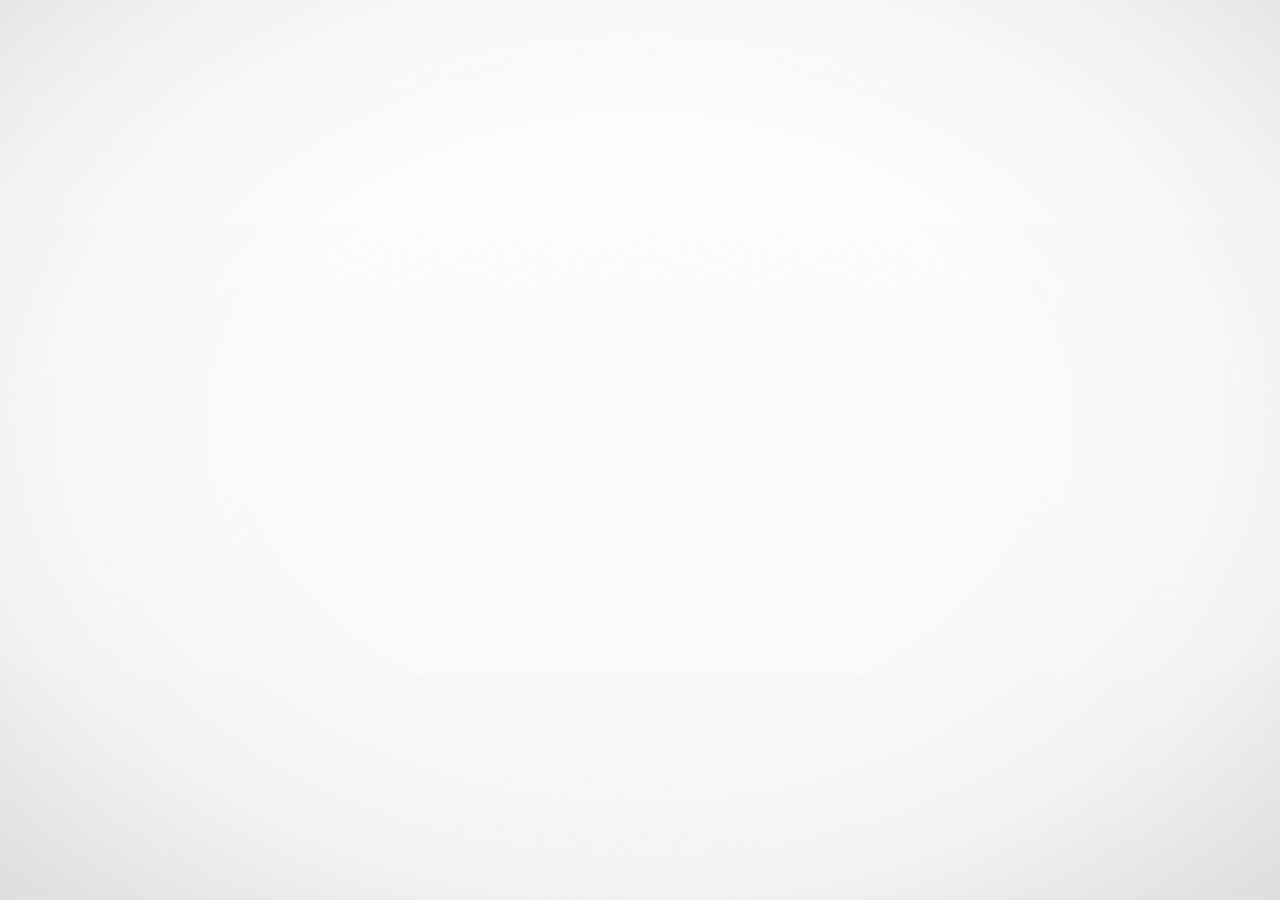
==== commit 8b552070: "Add cinematic overlay layers" ====
--- a/index.html
+++ b/index.html
@@ -3,6 +3,9 @@
 <head>
   <meta charset="utf-8" />
   <meta name="viewport" content="width=device-width, initial-scale=1" />
+  <meta http-equiv="Cache-Control" content="no-cache, no-store, must-revalidate" />
+  <meta http-equiv="Pragma" content="no-cache" />
+  <meta http-equiv="Expires" content="0" />
   <title>Saintes - Mobilité 3D</title>
 
   <!-- Connexions préparées dès l'ouverture pour réduire la latence initiale. -->
@@ -16,310 +19,14 @@
   <link rel="stylesheet" href="https://js.arcgis.com/5.1/esri/themes/light/main.css" />
   <script type="module" src="https://js.arcgis.com/5.1/"></script>
 
-  <style>
-    html,
-    body,
-    #viewDiv {
-      width: 100%;
-      height: 100%;
-      margin: 0;
-      padding: 0;
-      overflow: hidden;
-      font-family: "Avenir Next", Avenir, sans-serif;
-    }
-
-    button,
-    select,
-    input {
-      font-family: "Avenir Next", Avenir, sans-serif;
-    }
-
-    /* Très léger renforcement du rendu 3D uniquement.
-       Le but est de faire ressortir le mesh sans l'assombrir. */
-    #viewDiv canvas {
-      filter:
-        contrast(1.05)
-        saturate(1.07);
-    }
-
-    #sunRays,
-    #nightTint,
-    #starCanvas,
-    #weatherCanvas,
-    #lightningFlash {
-      position: absolute;
-      inset: 0;
-      width: 100%;
-      height: 100%;
-      pointer-events: none;
-    }
-
-    #sunRays {
-      z-index: 86;
-      display: none;
-      opacity: 0;
-      overflow: hidden;
-      mix-blend-mode: screen;
-      background:
-        radial-gradient(
-          circle at 12% 5%,
-          rgba(255, 250, 210, 0.52) 0%,
-          rgba(255, 244, 185, 0.20) 18%,
-          rgba(255, 244, 185, 0.00) 42%
-        ),
-        conic-gradient(
-          from 112deg at 10% 0%,
-          transparent 0deg,
-          rgba(255, 248, 210, 0.00) 8deg,
-          rgba(255, 248, 210, 0.18) 14deg,
-          rgba(255, 248, 210, 0.00) 23deg,
-          transparent 34deg,
-          rgba(255, 248, 210, 0.14) 43deg,
-          transparent 54deg
-        );
-      filter: blur(6px);
-      animation:
-        sunRaysPulse
-        6.5s
-        ease-in-out
-        infinite
-        alternate;
-    }
-
-    #sunRays.active {
-      display: block;
-      opacity: 0.78;
-    }
-
-    @keyframes sunRaysPulse {
-      from {
-        opacity: 0.58;
-        transform: scale(1.00) translate3d(0, 0, 0);
-      }
-
-      to {
-        opacity: 0.82;
-        transform: scale(1.035) translate3d(8px, 4px, 0);
-      }
-    }
-
-    #nightTint {
-      z-index: 87;
-      display: none;
-      background:
-        linear-gradient(
-          180deg,
-          rgba(3, 9, 28, 0.32) 0%,
-          rgba(5, 12, 34, 0.20) 45%,
-          rgba(3, 8, 24, 0.13) 100%
-        );
-      mix-blend-mode: multiply;
-    }
-
-    #nightTint.active {
-      display: block;
-    }
-
-    #starCanvas {
-      z-index: 88;
-      display: none;
-      opacity: 0.95;
-      -webkit-mask-image:
-        linear-gradient(
-          to bottom,
-          rgba(0, 0, 0, 1) 0%,
-          rgba(0, 0, 0, 1) 42%,
-          rgba(0, 0, 0, 0.45) 58%,
-          rgba(0, 0, 0, 0) 72%
-        );
-      mask-image:
-        linear-gradient(
-          to bottom,
-          rgba(0, 0, 0, 1) 0%,
-          rgba(0, 0, 0, 1) 42%,
-          rgba(0, 0, 0, 0.45) 58%,
-          rgba(0, 0, 0, 0) 72%
-        );
-    }
-
-    #weatherCanvas {
-      z-index: 90;
-      display: none;
-    }
-
-    #lightningFlash {
-      z-index: 91;
-      display: none;
-      opacity: 0;
-      mix-blend-mode: screen;
-      background:
-        radial-gradient(
-          circle at 52% 5%,
-          rgba(255, 255, 255, 0.98) 0%,
-          rgba(215, 232, 255, 0.62) 13%,
-          rgba(175, 205, 255, 0.20) 32%,
-          rgba(255, 255, 255, 0) 64%
-        );
-    }
-
-    /* Aucun cartouche "Mobilité 3D / 13 véhicules". */
-
-    #slideControls {
-      position: absolute;
-      left: 50%;
-      bottom: 14px;
-      transform: translateX(-50%);
-      z-index: 110;
-      display: none;
-      align-items: center;
-      gap: 14px;
-      padding: 8px 10px;
-      background: rgba(255, 255, 255, 0.92);
-      border-radius: 12px;
-      box-shadow: 0 2px 10px rgba(0, 0, 0, 0.24);
-      backdrop-filter: blur(3px);
-    }
-
-    #slideControls button {
-      width: 48px;
-      height: 48px;
-      border: 0;
-      border-radius: 10px;
-      background: #ffffff;
-      color: #1f2933;
-      font-family: "Avenir Next", Avenir, sans-serif;
-      font-size: 30px;
-      line-height: 48px;
-      font-weight: 400;
-      cursor: pointer;
-      padding: 0;
-      box-shadow: 0 1px 4px rgba(0, 0, 0, 0.14);
-    }
-
-    #slideControls button:hover {
-      background: #f2f2f2;
-    }
-
-    #slideControls button:active {
-      transform: scale(0.96);
-    }
-
-    #slidePresentation {
-      position: absolute;
-      z-index: 105;
-      display: none;
-      pointer-events: none;
-      box-sizing: border-box;
-      max-width: min(780px, calc(100vw - 64px));
-      padding: 18px 24px;
-      border-radius: 10px;
-      background: rgba(20, 20, 20, 0.42);
-      box-shadow: 0 6px 24px rgba(0, 0, 0, 0.18);
-      backdrop-filter: blur(2px);
-      color: #ffffff;
-      text-align: center;
-      text-shadow: 0 1px 4px rgba(0, 0, 0, 0.75);
-      font-family: "Avenir Next", Avenir, Arial, sans-serif;
-    }
-
-    #slidePresentation.caption {
-      display: block;
-      top: 26px;
-      left: 50%;
-      transform: translateX(-50%);
-    }
-
-    #slidePresentation.cover {
-      display: flex;
-      flex-direction: column;
-      align-items: center;
-      justify-content: center;
-
-      /* Le mode Cover de Scene Viewer est un habillage de la scène
-         complète, pas une carte/panneau autour du texte. */
-      top: 0;
-      left: 0;
-      width: 100%;
-      height: 100%;
-      max-width: none;
-      transform: none;
-      padding: 0;
-
-      border-radius: 0;
-      background: transparent;
-      box-shadow: none;
-      backdrop-filter: none;
-
-      color: #111111;
-      text-align: center;
-      text-shadow: none;
-      isolation: isolate;
-    }
-
-    #slidePresentation.cover::before {
-      content: "";
-      position: absolute;
-      inset: 0;
-      z-index: -1;
-      pointer-events: none;
-
-      /* Reproduction du "slightly fades the scene around the text"
-         de Scene Viewer : voile large, doux, sans bord perceptible. */
-      background:
-        radial-gradient(
-          ellipse 48% 30% at 50% 50%,
-          rgba(244, 244, 239, 0.88) 0%,
-          rgba(244, 244, 239, 0.84) 24%,
-          rgba(244, 244, 239, 0.70) 42%,
-          rgba(244, 244, 239, 0.48) 56%,
-          rgba(244, 244, 239, 0.24) 68%,
-          rgba(244, 244, 239, 0.08) 77%,
-          rgba(244, 244, 239, 0.00) 86%
-        );
-    }
-
-    #slidePresentation.none {
-      display: none;
-    }
-
-    #presentationTitle {
-      font-size: clamp(22px, 2.2vw, 38px);
-      line-height: 1.12;
-      font-weight: 700;
-      margin: 0;
-    }
-
-    #presentationDescription {
-      margin-top: 8px;
-      font-size: clamp(13px, 1.2vw, 19px);
-      line-height: 1.35;
-      font-weight: 400;
-      font-style: italic;
-      white-space: pre-line;
-    }
-
-    #presentationDescription:empty {
-      display: none;
-    }
-
-    /* Typographie Cover proche de Scene Viewer.
-       Le mode Caption en haut reste strictement inchangé. */
-    #slidePresentation.cover #presentationTitle {
-      max-width: min(760px, 82vw);
-      font-size: clamp(34px, 3.4vw, 52px);
-      line-height: 1.08;
-      font-weight: 700;
-      letter-spacing: -0.01em;
-    }
-
-    #slidePresentation.cover #presentationDescription {
-      max-width: min(720px, 80vw);
-      margin-top: 10px;
-      font-size: clamp(18px, 1.65vw, 25px);
-      line-height: 1.30;
-      font-weight: 400;
-    }
-  </style>
+  
+  <link id="appStyles" rel="stylesheet" />
+  <script>
+    (() => {
+      const link = document.getElementById("appStyles");
+      link.href = "./styles.css?v=" + Date.now();
+    })();
+  </script>
 
   <script>
     // Supprime seulement les paramètres de suivi ajoutés aux liens.
@@ -348,6 +55,8 @@
 <body>
   <div id="viewDiv"></div>
 
+  <div id="cinemaGrade" class="neutral"></div>
+  <div id="filmGrain"></div>
   <div id="sunRays"></div>
   <div id="nightTint"></div>
   <canvas id="starCanvas"></canvas>
@@ -365,3885 +74,7 @@
   </div>
 
   <script type="module">
-    // ==========================================================
-    // CONFIGURATION
-    // ==========================================================
-
-    const PORTAL_URL =
-      "https://saintongeromane.maps.arcgis.com";
-
-    const CLIENT_ID =
-      "uVV1afs1BldtPI0l";
-
-    const WEBSCENE_ID =
-      "a874e00cced24ca6becd5f307189fcb3";
-
-    const AXE_ROUTE_ITEM_ID =
-      "1328f11571aa43c4a62aec9c43f5824f";
-
-    const WEB_STYLE =
-      "EsriRealisticTransportationStyle";
-
-    const ROAD_VERTICAL_OFFSET =
-      0.10;
-
-    // Le polygone d'eau n'est pas une surface d'accrochage
-    // pour relative-to-scene. On remonte donc provisoirement
-    // le bateau au-dessus du mesh / fond de rivière.
-    // À ajuster si besoin après ton prochain test.
-    const BOAT_VERTICAL_OFFSET =
-      6.0;
-
-    const HEADING_LOOK_AHEAD_METERS =
-      4;
-
-    // ----------------------------------------------------------
-    // FILTRE DASHBOARD
-    //
-    // Exemple :
-    // https://jide-gis.github.io/bus/?scenario=Crue%20F%C3%A9vrier%202026
-    //
-    // Le sélecteur du Dashboard peut fournir MERGE_SRC ici.
-    // ----------------------------------------------------------
-
-    const URL_PARAMS =
-      new URLSearchParams(
-        window.location.search
-      );
-
-    const DASHBOARD_SCENARIO =
-      URL_PARAMS.get("scenario")
-      ||
-      URL_PARAMS.get("MERGE_SRC")
-      ||
-      "";
-
-    // Anti-collision visuel.
-    // Les véhicules qui convergent à moins de cette enveloppe
-    // sont temporairement bloqués selon leur priorité ID_VEH.
-    const SAFETY_RADIUS = {
-      // Distance centre-à-centre minimale visée.
-      // Valeurs volontairement conservatrices pour une démo.
-      CAR: 7.0,
-      BUS: 14.0,
-      TRUCK: 17.0
-    };
-
-    const MODEL_BY_ID = {
-      "01": "Bus",
-      "02": "Audi_A6",
-      "03": "BMW_3-Series",
-      "04": "Ford_Edge",
-      "05": "Semi_Trailer_Truck",
-      "06": "Ford_Fiesta",
-      "07": "Bus",
-      "08": "Ford_Focus_Hatchback",
-      "09": "Ford_Fusion",
-      "10": "Ford_Mustang",
-      "11": "Mercedes_S-Class",
-      "12": "Toyota_Prius",
-      "13": "Motorboat"
-    };
-
-    const FALLBACK_MODEL_BY_TYPE = {
-      CAR: "Taxi",
-      BUS: "Bus",
-      TRUCK: "Delivery_Truck",
-      BOAT: "Motorboat"
-    };
-
-    // ==========================================================
-    // IMPORTS
-    // ==========================================================
-
-    const [
-      esriConfig,
-      OAuthInfo,
-      identityManager,
-      WebScene,
-      SceneView,
-      FeatureLayer,
-      GraphicsLayer,
-      Graphic,
-      Point,
-      WebStyleSymbol
-    ] = await $arcgis.import([
-      "@arcgis/core/config.js",
-      "@arcgis/core/identity/OAuthInfo.js",
-      "@arcgis/core/identity/IdentityManager.js",
-      "@arcgis/core/WebScene.js",
-      "@arcgis/core/views/SceneView.js",
-      "@arcgis/core/layers/FeatureLayer.js",
-      "@arcgis/core/layers/GraphicsLayer.js",
-      "@arcgis/core/Graphic.js",
-      "@arcgis/core/geometry/Point.js",
-      "@arcgis/core/symbols/WebStyleSymbol.js"
-    ]);
-
-    esriConfig.portalUrl =
-      PORTAL_URL;
-
-    // ==========================================================
-    // AUTHENTIFICATION
-    // ==========================================================
-
-    const oauthInfo =
-      new OAuthInfo({
-        appId:
-          CLIENT_ID,
-
-        portalUrl:
-          PORTAL_URL,
-
-        popup:
-          false,
-
-        flowType:
-          "auto",
-
-        preserveUrlHash:
-          true
-      });
-
-    identityManager.registerOAuthInfos([
-      oauthInfo
-    ]);
-
-    async function authenticate() {
-      try {
-        try {
-          await identityManager.checkSignInStatus(
-            PORTAL_URL + "/sharing"
-          );
-
-          console.log(
-            "Utilisateur déjà authentifié."
-          );
-        }
-        catch (error) {
-          console.log(
-            "Authentification nécessaire."
-          );
-
-          await identityManager.getCredential(
-            PORTAL_URL + "/sharing"
-          );
-        }
-
-        const url =
-          new URL(window.location.href);
-
-        if (
-          url.searchParams.has("code") ||
-          url.searchParams.has("state")
-        ) {
-          url.searchParams.delete("code");
-          url.searchParams.delete("state");
-
-          window.history.replaceState(
-            {},
-            document.title,
-            url.pathname + (url.search || "") + url.hash
-          );
-        }
-      }
-      catch (error) {
-        console.error(
-          "Erreur authentification :",
-          error
-        );
-
-        throw error;
-      }
-    }
-
-    // ==========================================================
-    // OUTILS
-    // ==========================================================
-
-    function normalizeId(value) {
-      return String(
-        value ?? ""
-      )
-        .trim()
-        .padStart(2, "0");
-    }
-
-    function normalizeType(value) {
-      return String(
-        value ?? ""
-      )
-        .trim()
-        .toUpperCase();
-    }
-
-    function distanceMeters(
-      x1,
-      y1,
-      x2,
-      y2,
-      spatialReference
-    ) {
-      if (
-        spatialReference.isGeographic
-      ) {
-        const R =
-          6371008.8;
-
-        const toRad =
-          Math.PI / 180;
-
-        const phi1 =
-          y1 * toRad;
-
-        const phi2 =
-          y2 * toRad;
-
-        const deltaPhi =
-          (y2 - y1) * toRad;
-
-        const deltaLambda =
-          (x2 - x1) * toRad;
-
-        const a =
-          Math.sin(deltaPhi / 2) ** 2
-          +
-          Math.cos(phi1)
-          *
-          Math.cos(phi2)
-          *
-          Math.sin(deltaLambda / 2) ** 2;
-
-        const c =
-          2
-          *
-          Math.atan2(
-            Math.sqrt(a),
-            Math.sqrt(1 - a)
-          );
-
-        return R * c;
-      }
-
-      const dx =
-        x2 - x1;
-
-      const dy =
-        y2 - y1;
-
-      const metersPerUnit =
-        spatialReference.metersPerUnit || 1;
-
-      return (
-        Math.sqrt(
-          dx * dx +
-          dy * dy
-        )
-        *
-        metersPerUnit
-      );
-    }
-
-    function bearingDegrees(
-      x1,
-      y1,
-      x2,
-      y2,
-      spatialReference
-    ) {
-      if (
-        !spatialReference.isGeographic
-      ) {
-        const dx =
-          x2 - x1;
-
-        const dy =
-          y2 - y1;
-
-        let angle =
-          Math.atan2(
-            dx,
-            dy
-          )
-          *
-          180
-          /
-          Math.PI;
-
-        return (
-          angle +
-          360
-        ) % 360;
-      }
-
-      const toRad =
-        Math.PI / 180;
-
-      const toDeg =
-        180 / Math.PI;
-
-      const phi1 =
-        y1 * toRad;
-
-      const phi2 =
-        y2 * toRad;
-
-      const deltaLambda =
-        (x2 - x1) * toRad;
-
-      const y =
-        Math.sin(deltaLambda)
-        *
-        Math.cos(phi2);
-
-      const x =
-        Math.cos(phi1)
-        *
-        Math.sin(phi2)
-        -
-        Math.sin(phi1)
-        *
-        Math.cos(phi2)
-        *
-        Math.cos(deltaLambda);
-
-      let angle =
-        Math.atan2(
-          y,
-          x
-        )
-        *
-        toDeg;
-
-      return (
-        angle +
-        360
-      ) % 360;
-    }
-
-    function shortestAngleDelta(
-      from,
-      to
-    ) {
-      return (
-        (
-          to -
-          from +
-          540
-        ) % 360
-      ) - 180;
-    }
-
-    function buildRoute(
-      path,
-      spatialReference
-    ) {
-      const segments = [];
-      let totalLength = 0;
-
-      for (
-        let i = 0;
-        i < path.length - 1;
-        i++
-      ) {
-        const p1 =
-          path[i];
-
-        const p2 =
-          path[i + 1];
-
-        const length =
-          distanceMeters(
-            p1[0],
-            p1[1],
-            p2[0],
-            p2[1],
-            spatialReference
-          );
-
-        if (
-          length <= 0.001
-        ) {
-          continue;
-        }
-
-        segments.push({
-          p1:
-            p1,
-
-          p2:
-            p2,
-
-          length:
-            length,
-
-          startDistance:
-            totalLength
-        });
-
-        totalLength +=
-          length;
-      }
-
-      return {
-        segments:
-          segments,
-
-        totalLength:
-          totalLength
-      };
-    }
-
-    function pointAtDistance(
-      route,
-      distance
-    ) {
-      distance =
-        Math.max(
-          0,
-          Math.min(
-            route.totalLength,
-            distance
-          )
-        );
-
-      let segment =
-        route.segments[
-          route.segments.length - 1
-        ];
-
-      for (
-        const candidate
-        of route.segments
-      ) {
-        if (
-          distance >=
-            candidate.startDistance
-          &&
-          distance <=
-            candidate.startDistance +
-            candidate.length
-        ) {
-          segment =
-            candidate;
-
-          break;
-        }
-      }
-
-      const localDistance =
-        distance -
-        segment.startDistance;
-
-      const t =
-        Math.max(
-          0,
-          Math.min(
-            1,
-            localDistance /
-            segment.length
-          )
-        );
-
-      return {
-        x:
-          segment.p1[0]
-          +
-          (
-            segment.p2[0] -
-            segment.p1[0]
-          )
-          *
-          t,
-
-        y:
-          segment.p1[1]
-          +
-          (
-            segment.p2[1] -
-            segment.p1[1]
-          )
-          *
-          t
-      };
-    }
-
-    function smoothHeading(
-      route,
-      distance,
-      spatialReference
-    ) {
-      const beforeDistance =
-        Math.max(
-          0,
-          distance -
-          HEADING_LOOK_AHEAD_METERS
-        );
-
-      const afterDistance =
-        Math.min(
-          route.totalLength,
-          distance +
-          HEADING_LOOK_AHEAD_METERS
-        );
-
-      const before =
-        pointAtDistance(
-          route,
-          beforeDistance
-        );
-
-      const after =
-        pointAtDistance(
-          route,
-          afterDistance
-        );
-
-      return bearingDegrees(
-        before.x,
-        before.y,
-        after.x,
-        after.y,
-        spatialReference
-      );
-    }
-
-    function safetyRadius(
-      type
-    ) {
-      return SAFETY_RADIUS[type] || 3.0;
-    }
-
-    // ==========================================================
-    // EAU
-    // ==========================================================
-    //
-    // Aucun traitement SDK volontairement.
-    // Le rendu est celui enregistré dans la Web Scene.
-    //
-    // ==========================================================
-    // EAU NATIVE + EFFETS MÉTÉO POUR SCÈNE LOCALE
-    // ==========================================================
-
-    function normalizeSlideText(
-      value
-    ) {
-      return String(
-        value || ""
-      )
-        .normalize("NFD")
-        .replace(
-          /[\u0300-\u036f]/g,
-          ""
-        )
-        .toLowerCase()
-        .trim();
-    }
-
-
-    async function enhanceNativeWater(
-      webscene
-    ) {
-      const liveWaterLayers =
-        [];
-
-      const layers =
-        webscene.allLayers
-          ?
-          webscene.allLayers.toArray()
-          :
-          [];
-
-      await Promise.allSettled(
-        layers.map(
-          function(layer) {
-            return layer.load();
-          }
-        )
-      );
-
-      for (
-        const layer
-        of layers
-      ) {
-        try {
-          if (
-            !layer.renderer ||
-            typeof layer.renderer.clone !== "function"
-          ) {
-            continue;
-          }
-
-          const renderer =
-            layer.renderer.clone();
-
-          let changed =
-            false;
-
-          function inspectSymbol(
-            symbol
-          ) {
-            if (
-              !symbol ||
-              !symbol.symbolLayers
-            ) {
-              return;
-            }
-
-            symbol.symbolLayers.forEach(
-              function(symbolLayer) {
-                if (
-                  symbolLayer.type !== "water"
-                ) {
-                  return;
-                }
-
-                // On ne touche ni à la couleur ni au matériau :
-                // les reflets et jeux de lumière restent ceux d'Esri.
-                symbolLayer.waterbodySize =
-                  "medium";
-
-                symbolLayer.waveStrength =
-                  "moderate";
-
-                if (
-                  symbolLayer.waveDirection == null
-                ) {
-                  symbolLayer.waveDirection =
-                    35;
-                }
-
-                liveWaterLayers.push({
-                  layer:
-                    symbolLayer,
-
-                  baseDirection:
-                    Number(
-                      symbolLayer.waveDirection
-                    ) || 35
-                });
-
-                changed =
-                  true;
-              }
-            );
-          }
-
-          inspectSymbol(
-            renderer.symbol
-          );
-
-          renderer.uniqueValueInfos?.forEach(
-            function(info) {
-              inspectSymbol(
-                info.symbol
-              );
-            }
-          );
-
-          renderer.classBreakInfos?.forEach(
-            function(info) {
-              inspectSymbol(
-                info.symbol
-              );
-            }
-          );
-
-          if (
-            changed
-          ) {
-            layer.renderer =
-              renderer;
-          }
-        }
-        catch (error) {
-          console.warn(
-            "Eau : couche ignorée :",
-            layer.title,
-            error
-          );
-        }
-      }
-
-      console.log(
-        "Eau native animée :",
-        liveWaterLayers.length,
-        "WaterSymbol3DLayer."
-      );
-
-      if (
-        liveWaterLayers.length === 0
-      ) {
-        return;
-      }
-
-      // Petit mouvement périodique de direction, très limité :
-      // on conserve l'aspect natif, mais on force un changement
-      // visible des reflets sans overlay graphique.
-      let phase =
-        0;
-
-      window.setInterval(
-        function() {
-          phase +=
-            0.16;
-
-          const offset =
-            Math.sin(
-              phase
-            )
-            *
-            4.5;
-
-          liveWaterLayers.forEach(
-            function(item) {
-              item.layer.waveDirection =
-                (
-                  item.baseDirection +
-                  offset +
-                  360
-                )
-                %
-                360;
-            }
-          );
-        },
-        180
-      );
-    }
-
-
-    function createLocalWeatherController() {
-      const canvas =
-        document.getElementById(
-          "weatherCanvas"
-        );
-
-      const flash =
-        document.getElementById(
-          "lightningFlash"
-        );
-
-      const ctx =
-        canvas.getContext(
-          "2d"
-        );
-
-      let active =
-        false;
-
-      let layers =
-        [];
-
-      let animationHandle =
-        null;
-
-      let lightningTimer =
-        null;
-
-      let lastFrameTime =
-        0;
-
-      let boltUntil =
-        0;
-
-      let bolt =
-        null;
-
-
-      function makeDrop(
-        depth
-      ) {
-        const isNear =
-          depth > 0.75;
-
-        const isFar =
-          depth < 0.40;
-
-        return {
-          depth:
-            depth,
-
-          x:
-            Math.random() *
-            window.innerWidth,
-
-          y:
-            Math.random() *
-            window.innerHeight,
-
-          len:
-            isNear
-            ?
-            24 +
-            Math.random() *
-            30
-            :
-            (
-              isFar
-              ?
-              7 +
-              Math.random() *
-              10
-              :
-              14 +
-              Math.random() *
-              18
-            ),
-
-          speed:
-            isNear
-            ?
-            1150 +
-            Math.random() *
-            650
-            :
-            (
-              isFar
-              ?
-              380 +
-              Math.random() *
-              240
-              :
-              720 +
-              Math.random() *
-              390
-            ),
-
-          alpha:
-            isNear
-            ?
-            0.28 +
-            Math.random() *
-            0.30
-            :
-            (
-              isFar
-              ?
-              0.08 +
-              Math.random() *
-              0.10
-              :
-              0.16 +
-              Math.random() *
-              0.18
-            ),
-
-          width:
-            isNear
-            ?
-            1.25 +
-            Math.random() *
-            0.75
-            :
-            (
-              isFar
-              ?
-              0.55 +
-              Math.random() *
-              0.35
-              :
-              0.85 +
-              Math.random() *
-              0.45
-            ),
-
-          phase:
-            Math.random() *
-            Math.PI *
-            2,
-
-          bend:
-            (
-              Math.random() -
-              0.5
-            )
-            *
-            6
-        };
-      }
-
-
-      function buildRainLayers() {
-        const w =
-          window.innerWidth;
-
-        layers = [
-          {
-            blur:
-              1.8,
-
-            drops:
-              Array.from(
-                {
-                  length:
-                    Math.max(
-                      70,
-                      Math.round(
-                        w /
-                        13
-                      )
-                    )
-                },
-                function() {
-                  return makeDrop(
-                    0.25
-                  );
-                }
-              )
-          },
-          {
-            blur:
-              0.7,
-
-            drops:
-              Array.from(
-                {
-                  length:
-                    Math.max(
-                      85,
-                      Math.round(
-                        w /
-                        10
-                      )
-                    )
-                },
-                function() {
-                  return makeDrop(
-                    0.58
-                  );
-                }
-              )
-          },
-          {
-            blur:
-              0,
-
-            drops:
-              Array.from(
-                {
-                  length:
-                    Math.max(
-                      45,
-                      Math.round(
-                        w /
-                        20
-                      )
-                    )
-                },
-                function() {
-                  return makeDrop(
-                    0.92
-                  );
-                }
-              )
-          }
-        ];
-      }
-
-
-      function resize() {
-        const dpr =
-          Math.min(
-            window.devicePixelRatio || 1,
-            2
-          );
-
-        canvas.width =
-          Math.max(
-            1,
-            Math.floor(
-              window.innerWidth *
-              dpr
-            )
-          );
-
-        canvas.height =
-          Math.max(
-            1,
-            Math.floor(
-              window.innerHeight *
-              dpr
-            )
-          );
-
-        canvas.style.width =
-          window.innerWidth +
-          "px";
-
-        canvas.style.height =
-          window.innerHeight +
-          "px";
-
-        ctx.setTransform(
-          dpr,
-          0,
-          0,
-          dpr,
-          0,
-          0
-        );
-
-        buildRainLayers();
-      }
-
-
-      function resetDrop(
-        drop,
-        width
-      ) {
-        drop.y =
-          -40 -
-          Math.random() *
-          180;
-
-        drop.x =
-          Math.random() *
-          width +
-          80;
-      }
-
-
-      function generateBolt() {
-        const width =
-          window.innerWidth;
-
-        const height =
-          window.innerHeight;
-
-        const startX =
-          width *
-          (
-            0.20 +
-            Math.random() *
-            0.60
-          );
-
-        const endY =
-          height *
-          (
-            0.38 +
-            Math.random() *
-            0.22
-          );
-
-        const points = [
-          {
-            x:
-              startX,
-
-            y:
-              -10
-          }
-        ];
-
-        let x =
-          startX;
-
-        const segments =
-          10 +
-          Math.floor(
-            Math.random() *
-            5
-          );
-
-        for (
-          let i = 1;
-          i <= segments;
-          i++
-        ) {
-          x +=
-            (
-              Math.random() -
-              0.5
-            )
-            *
-            46;
-
-          points.push({
-            x:
-              x,
-
-            y:
-              endY *
-              (
-                i /
-                segments
-              )
-          });
-        }
-
-        const branchIndex =
-          3 +
-          Math.floor(
-            Math.random() *
-            Math.max(
-              2,
-              segments - 6
-            )
-          );
-
-        const branchStart =
-          points[
-            branchIndex
-          ];
-
-        const branch = [
-          {
-            x:
-              branchStart.x,
-
-            y:
-              branchStart.y
-          }
-        ];
-
-        let bx =
-          branchStart.x;
-
-        let by =
-          branchStart.y;
-
-        for (
-          let i = 0;
-          i < 5;
-          i++
-        ) {
-          bx +=
-            (
-              Math.random() -
-              0.35
-            )
-            *
-            48;
-
-          by +=
-            18 +
-            Math.random() *
-            24;
-
-          branch.push({
-            x:
-              bx,
-
-            y:
-              by
-          });
-        }
-
-        bolt = {
-          points:
-            points,
-
-          branch:
-            branch
-        };
-
-        boltUntil =
-          performance.now() +
-          220;
-      }
-
-
-      function drawBolt(
-        now
-      ) {
-        if (
-          !bolt ||
-          now >
-          boltUntil
-        ) {
-          return;
-        }
-
-        const alpha =
-          Math.max(
-            0,
-            (
-              boltUntil -
-              now
-            )
-            /
-            220
-          );
-
-        function drawPath(
-          points,
-          width,
-          opacity
-        ) {
-          ctx.save();
-
-          ctx.beginPath();
-
-          ctx.moveTo(
-            points[0].x,
-            points[0].y
-          );
-
-          for (
-            let i = 1;
-            i < points.length;
-            i++
-          ) {
-            ctx.lineTo(
-              points[i].x,
-              points[i].y
-            );
-          }
-
-          ctx.strokeStyle =
-            "rgba(238,247,255," +
-            (
-              alpha *
-              opacity
-            )
-            +
-            ")";
-
-          ctx.lineWidth =
-            width;
-
-          ctx.shadowColor =
-            "rgba(190,220,255,0.95)";
-
-          ctx.shadowBlur =
-            16;
-
-          ctx.stroke();
-
-          ctx.restore();
-        }
-
-        drawPath(
-          bolt.points,
-          3.0,
-          1
-        );
-
-        drawPath(
-          bolt.branch,
-          1.6,
-          0.75
-        );
-      }
-
-
-      function drawRain(
-        now
-      ) {
-        if (
-          !active
-        ) {
-          return;
-        }
-
-        if (
-          !lastFrameTime
-        ) {
-          lastFrameTime =
-            now;
-        }
-
-        const dt =
-          Math.min(
-            (
-              now -
-              lastFrameTime
-            )
-            /
-            1000,
-            0.04
-          );
-
-        lastFrameTime =
-          now;
-
-        const width =
-          window.innerWidth;
-
-        const height =
-          window.innerHeight;
-
-        ctx.clearRect(
-          0,
-          0,
-          width,
-          height
-        );
-
-        const gust =
-          Math.sin(
-            now *
-            0.00055
-          )
-          *
-          0.035;
-
-        layers.forEach(
-          function(layer) {
-            ctx.save();
-
-            ctx.filter =
-              layer.blur > 0
-              ?
-              "blur(" +
-              layer.blur +
-              "px)"
-              :
-              "none";
-
-            ctx.lineCap =
-              "round";
-
-            layer.drops.forEach(
-              function(drop) {
-                const sway =
-                  Math.sin(
-                    now *
-                    0.0020 +
-                    drop.phase
-                  )
-                  *
-                  (
-                    1.2 +
-                    drop.depth *
-                    2.0
-                  );
-
-                const horizontal =
-                  -drop.speed *
-                  (
-                    0.075 +
-                    gust
-                  );
-
-                drop.y +=
-                  drop.speed *
-                  dt;
-
-                drop.x +=
-                  horizontal *
-                  dt;
-
-                if (
-                  drop.y >
-                  height +
-                  70
-                  ||
-                  drop.x <
-                  -120
-                ) {
-                  resetDrop(
-                    drop,
-                    width
-                  );
-                }
-
-                const dx =
-                  -drop.len *
-                  (
-                    0.12 +
-                    gust *
-                    0.9
-                  );
-
-                const x2 =
-                  drop.x +
-                  dx;
-
-                const y2 =
-                  drop.y +
-                  drop.len;
-
-                ctx.strokeStyle =
-                  "rgba(218,234,255," +
-                  drop.alpha +
-                  ")";
-
-                ctx.lineWidth =
-                  drop.width;
-
-                ctx.beginPath();
-
-                ctx.moveTo(
-                  drop.x,
-                  drop.y
-                );
-
-                ctx.quadraticCurveTo(
-                  drop.x +
-                  dx *
-                  0.52 +
-                  sway +
-                  drop.bend,
-                  drop.y +
-                  drop.len *
-                  0.48,
-                  x2,
-                  y2
-                );
-
-                ctx.stroke();
-              }
-            );
-
-            ctx.restore();
-          }
-        );
-
-        drawBolt(
-          now
-        );
-
-        animationHandle =
-          requestAnimationFrame(
-            drawRain
-          );
-      }
-
-
-      function flashLightning() {
-        if (
-          !active
-        ) {
-          return;
-        }
-
-        const x =
-          18 +
-          Math.random() *
-          64;
-
-        flash.style.background =
-          "radial-gradient(circle at " +
-          x +
-          "% 5%, " +
-          "rgba(255,255,255,0.98) 0%, " +
-          "rgba(210,230,255,0.70) 12%, " +
-          "rgba(160,195,255,0.22) 30%, " +
-          "rgba(255,255,255,0) 65%)";
-
-        flash.style.display =
-          "block";
-
-        generateBolt();
-
-        flash.animate(
-          [
-            {
-              opacity:
-                0
-            },
-            {
-              opacity:
-                0.92
-            },
-            {
-              opacity:
-                0.10
-            },
-            {
-              opacity:
-                0.62
-            },
-            {
-              opacity:
-                0.04
-            },
-            {
-              opacity:
-                0.28
-            },
-            {
-              opacity:
-                0
-            }
-          ],
-          {
-            duration:
-              620,
-
-            easing:
-              "ease-out"
-          }
-        );
-
-        scheduleLightning();
-      }
-
-
-      function scheduleLightning() {
-        if (
-          lightningTimer
-        ) {
-          window.clearTimeout(
-            lightningTimer
-          );
-        }
-
-        if (
-          !active
-        ) {
-          return;
-        }
-
-        lightningTimer =
-          window.setTimeout(
-            flashLightning,
-            3000 +
-            Math.random() *
-            5000
-          );
-      }
-
-
-      function start() {
-        if (
-          active
-        ) {
-          return;
-        }
-
-        active =
-          true;
-
-        lastFrameTime =
-          0;
-
-        resize();
-
-        canvas.style.display =
-          "block";
-
-        flash.style.display =
-          "block";
-
-        animationHandle =
-          requestAnimationFrame(
-            drawRain
-          );
-
-        scheduleLightning();
-      }
-
-
-      function stop() {
-        active =
-          false;
-
-        canvas.style.display =
-          "none";
-
-        flash.style.display =
-          "none";
-
-        ctx.clearRect(
-          0,
-          0,
-          window.innerWidth,
-          window.innerHeight
-        );
-
-        if (
-          animationHandle
-        ) {
-          cancelAnimationFrame(
-            animationHandle
-          );
-        }
-
-        if (
-          lightningTimer
-        ) {
-          window.clearTimeout(
-            lightningTimer
-          );
-        }
-      }
-
-
-      window.addEventListener(
-        "resize",
-        function() {
-          if (
-            active
-          ) {
-            resize();
-          }
-        }
-      );
-
-
-      return {
-        start:
-          start,
-
-        stop:
-          stop
-      };
-    }
-
-
-    function createAmbientEffectsController() {
-      const sun =
-        document.getElementById(
-          "sunRays"
-        );
-
-      const night =
-        document.getElementById(
-          "nightTint"
-        );
-
-      const starCanvas =
-        document.getElementById(
-          "starCanvas"
-        );
-
-      const starCtx =
-        starCanvas.getContext(
-          "2d"
-        );
-
-      let stars =
-        [];
-
-      let starAnimation =
-        null;
-
-      let nightActive =
-        false;
-
-
-      function resizeStars() {
-        const dpr =
-          Math.min(
-            window.devicePixelRatio || 1,
-            2
-          );
-
-        starCanvas.width =
-          Math.max(
-            1,
-            Math.floor(
-              window.innerWidth *
-              dpr
-            )
-          );
-
-        starCanvas.height =
-          Math.max(
-            1,
-            Math.floor(
-              window.innerHeight *
-              dpr
-            )
-          );
-
-        starCanvas.style.width =
-          window.innerWidth +
-          "px";
-
-        starCanvas.style.height =
-          window.innerHeight +
-          "px";
-
-        starCtx.setTransform(
-          dpr,
-          0,
-          0,
-          dpr,
-          0,
-          0
-        );
-
-        stars =
-          Array.from(
-            {
-              length:
-                Math.max(
-                  110,
-                  Math.round(
-                    window.innerWidth /
-                    8
-                  )
-                )
-            },
-            function() {
-              return {
-                x:
-                  Math.random() *
-                  window.innerWidth,
-
-                y:
-                  Math.random() *
-                  window.innerHeight *
-                  0.58,
-
-                r:
-                  0.45 +
-                  Math.random() *
-                  1.25,
-
-                phase:
-                  Math.random() *
-                  Math.PI *
-                  2,
-
-                speed:
-                  0.0007 +
-                  Math.random() *
-                  0.0014,
-
-                alpha:
-                  0.35 +
-                  Math.random() *
-                  0.65
-              };
-            }
-          );
-      }
-
-
-      function drawStars(
-        now
-      ) {
-        if (
-          !nightActive
-        ) {
-          return;
-        }
-
-        starCtx.clearRect(
-          0,
-          0,
-          window.innerWidth,
-          window.innerHeight
-        );
-
-        stars.forEach(
-          function(star) {
-            const twinkle =
-              0.55 +
-              0.45 *
-              Math.sin(
-                now *
-                star.speed +
-                star.phase
-              );
-
-            const alpha =
-              star.alpha *
-              twinkle;
-
-            starCtx.beginPath();
-
-            starCtx.arc(
-              star.x,
-              star.y,
-              star.r,
-              0,
-              Math.PI *
-              2
-            );
-
-            starCtx.fillStyle =
-              "rgba(235,244,255," +
-              alpha +
-              ")";
-
-            starCtx.shadowColor =
-              "rgba(210,230,255,0.95)";
-
-            starCtx.shadowBlur =
-              star.r >
-              1.15
-              ?
-              5
-              :
-              2;
-
-            starCtx.fill();
-          }
-        );
-
-        starAnimation =
-          requestAnimationFrame(
-            drawStars
-          );
-      }
-
-
-      function setSun(
-        enabled
-      ) {
-        sun.classList.toggle(
-          "active",
-          Boolean(
-            enabled
-          )
-        );
-      }
-
-
-      function setNight(
-        enabled
-      ) {
-        const next =
-          Boolean(
-            enabled
-          );
-
-        if (
-          next ===
-          nightActive
-        ) {
-          return;
-        }
-
-        nightActive =
-          next;
-
-        night.classList.toggle(
-          "active",
-          next
-        );
-
-        starCanvas.style.display =
-          next
-          ?
-          "block"
-          :
-          "none";
-
-        if (
-          next
-        ) {
-          resizeStars();
-
-          starAnimation =
-            requestAnimationFrame(
-              drawStars
-            );
-        }
-        else {
-          if (
-            starAnimation
-          ) {
-            cancelAnimationFrame(
-              starAnimation
-            );
-          }
-
-          starCtx.clearRect(
-            0,
-            0,
-            window.innerWidth,
-            window.innerHeight
-          );
-        }
-      }
-
-
-      window.addEventListener(
-        "resize",
-        function() {
-          if (
-            nightActive
-          ) {
-            resizeStars();
-          }
-        }
-      );
-
-
-      return {
-        setSun:
-          setSun,
-
-        setNight:
-          setNight
-      };
-    }
-
-
-    // ==========================================================
-    // DIAPOSITIVES
-    // ==========================================================
-
-    function initSlides(
-      webscene,
-      view,
-      roadVehicleLayer,
-      boatLayer,
-      weatherController,
-      ambientController
-    ) {
-      const presentation =
-        webscene.presentation;
-
-      if (
-        !presentation ||
-        !presentation.slides ||
-        presentation.slides.length === 0
-      ) {
-        console.log(
-          "Aucune diapositive dans la Web Scene."
-        );
-
-        return;
-      }
-
-      const slideEntries =
-        presentation.slides
-          .toArray()
-          .filter(
-            function(slide) {
-              return !slide.hidden;
-            }
-          );
-
-      if (
-        slideEntries.length === 0
-      ) {
-        return;
-      }
-
-      const controls =
-        document.getElementById(
-          "slideControls"
-        );
-
-      const prev =
-        document.getElementById(
-          "prevSlide"
-        );
-
-      const next =
-        document.getElementById(
-          "nextSlide"
-        );
-
-      const presentationDiv =
-        document.getElementById(
-          "slidePresentation"
-        );
-
-      const titleDiv =
-        document.getElementById(
-          "presentationTitle"
-        );
-
-      const descriptionDiv =
-        document.getElementById(
-          "presentationDescription"
-        );
-
-      let currentIndex =
-        0;
-
-      const normalizedTitles =
-        slideEntries.map(
-          function(slide) {
-            return normalizeSlideText(
-              slide?.title?.text
-            );
-          }
-        );
-
-      const rainStartIndex =
-        normalizedTitles.findIndex(
-          function(title) {
-            return title.includes(
-              "previsions 2050"
-            );
-          }
-        );
-
-      const rainStopIndex =
-        normalizedTitles.findIndex(
-          function(title) {
-            return title.includes(
-              "eclairer la gouvernance"
-            );
-          }
-        );
-
-      const starStartIndex =
-        Math.max(
-          0,
-          slideEntries.length - 2
-        );
-
-      function applySlideEnhancements(
-        index
-      ) {
-        const rainActive =
-          rainStartIndex >= 0
-          &&
-          index >=
-            rainStartIndex
-          &&
-          (
-            rainStopIndex < 0
-            ||
-            index <
-              rainStopIndex
-          );
-
-        const nightActive =
-          index >=
-          starStartIndex;
-
-        const sunActive =
-          index <=
-          1;
-
-        if (
-          rainActive
-        ) {
-          weatherController.start();
-        }
-        else {
-          weatherController.stop();
-        }
-
-        ambientController.setSun(
-          sunActive
-        );
-
-        ambientController.setNight(
-          nightActive
-        );
-
-        // Étoiles natives Esri + overlay étoilé discret.
-        view.environment.starsEnabled =
-          nightActive;
-
-        console.log(
-          "Effets slide :",
-          index + 1,
-          {
-            rain:
-              rainActive,
-
-            sunRays:
-              sunActive,
-
-            night:
-              nightActive,
-
-            stars:
-              nightActive
-          }
-        );
-      }
-
-
-      function startFinalSlideOrbit(
-        index
-      ) {
-        if (
-          index !==
-          slideEntries.length - 1
-        ) {
-          return;
-        }
-
-        window.setTimeout(
-          async function() {
-            if (
-              currentIndex !==
-              slideEntries.length - 1
-            ) {
-              return;
-            }
-
-            try {
-              const camera =
-                view.camera.clone();
-
-              camera.heading =
-                (
-                  camera.heading -
-                  10 +
-                  360
-                )
-                %
-                360;
-
-              camera.tilt =
-                Math.min(
-                  82,
-                  camera.tilt +
-                  1.5
-                );
-
-              await view.goTo(
-                camera,
-                {
-                  duration:
-                    8500,
-
-                  maxDuration:
-                    9000,
-
-                  easing:
-                    "linear"
-                }
-              );
-            }
-            catch (error) {
-              // Un changement de slide annule naturellement l'animation.
-            }
-          },
-          350
-        );
-      }
-
-
-      let slideTransitionRunning =
-        false;
-
-      function setSlideButtonsEnabled(
-        enabled
-      ) {
-        prev.disabled =
-          !enabled;
-
-        next.disabled =
-          !enabled;
-
-        prev.style.opacity =
-          enabled ? "1" : "0.55";
-
-        next.style.opacity =
-          enabled ? "1" : "0.55";
-
-        prev.style.cursor =
-          enabled ? "pointer" : "default";
-
-        next.style.cursor =
-          enabled ? "pointer" : "default";
-      }
-
-      function updateSlideText(
-        slide,
-        index
-      ) {
-        const title =
-          slide?.title?.text
-          ||
-          (
-            "Diapo " +
-            (index + 1)
-          );
-
-        const description =
-          slide?.description?.text
-          ||
-          "";
-
-        const layout =
-          slide?.layout
-          ||
-          "caption";
-
-        titleDiv.textContent =
-          title;
-
-        descriptionDiv.textContent =
-          description;
-
-        presentationDiv.className =
-          (
-            layout === "cover" ||
-            layout === "caption"
-          )
-          ?
-          layout
-          :
-          "none";
-      }
-
-      async function applySlide(
-        index
-      ) {
-        if (
-          slideTransitionRunning
-        ) {
-          return;
-        }
-
-        slideTransitionRunning =
-          true;
-
-        setSlideButtonsEnabled(
-          false
-        );
-
-        if (
-          index < 0
-        ) {
-          index =
-            slideEntries.length - 1;
-        }
-
-        if (
-          index >=
-          slideEntries.length
-        ) {
-          index =
-            0;
-        }
-
-        currentIndex =
-          index;
-
-        updateSlideText(
-          slideEntries[index],
-          index
-        );
-
-        try {
-          await slideEntries[
-            index
-          ].applyTo(
-            view,
-            {
-              animate:
-                true,
-
-              duration:
-                3600,
-
-              maxDuration:
-                5000,
-
-              easing:
-                "cubic-in-out"
-            }
-          );
-
-          applySlideEnhancements(
-            index
-          );
-
-          startFinalSlideOrbit(
-            index
-          );
-
-          // Les couches d'animation ne font pas partie
-          // des slides enregistrées : on les maintient visibles.
-          roadVehicleLayer.visible =
-            true;
-
-          boatLayer.visible =
-            true;
-        }
-        catch (error) {
-          console.warn(
-            "Erreur application diapo :",
-            error
-          );
-        }
-        finally {
-          slideTransitionRunning =
-            false;
-
-          setSlideButtonsEnabled(
-            true
-          );
-        }
-      }
-
-      prev.addEventListener(
-        "click",
-        function() {
-          applySlide(
-            currentIndex - 1
-          );
-        }
-      );
-
-      next.addEventListener(
-        "click",
-        function() {
-          applySlide(
-            currentIndex + 1
-          );
-        }
-      );
-
-      updateSlideText(
-        slideEntries[0],
-        0
-      );
-
-      applySlideEnhancements(
-        0
-      );
-
-      controls.style.display =
-        "flex";
-
-      console.log(
-        "Diapositives disponibles :",
-        slideEntries.length
-      );
-
-      console.table(
-        slideEntries.map(
-          function(slide, index) {
-            return {
-              index:
-                index + 1,
-
-              id:
-                slide.id,
-
-              title:
-                slide?.title?.text || "",
-
-              description:
-                slide?.description?.text || "",
-
-              layout:
-                slide?.layout || "caption"
-            };
-          }
-        )
-      );
-
-      async function warmSlideLayers() {
-        try {
-          const ids =
-            new Set();
-
-          slideEntries.forEach(
-            function(slide) {
-              slide.visibleLayers?.forEach(
-                function(ref) {
-                  if (
-                    ref?.id
-                  ) {
-                    ids.add(
-                      ref.id
-                    );
-                  }
-                }
-              );
-            }
-          );
-
-          const layers =
-            webscene.allLayers
-              ?
-              webscene.allLayers.toArray()
-              :
-              [];
-
-          const targets =
-            layers.filter(
-              function(layer) {
-                return ids.has(
-                  layer.id
-                );
-              }
-            );
-
-          await Promise.allSettled(
-            targets.map(
-              async function(layer) {
-                try {
-                  await layer.load();
-
-                  await view.whenLayerView(
-                    layer
-                  );
-                }
-                catch (error) {
-                  // Préchargement opportuniste : jamais bloquant.
-                }
-              }
-            )
-          );
-
-          console.log(
-            "Préchargement slides terminé :",
-            targets.length,
-            "couches préparées."
-          );
-        }
-        catch (error) {
-          console.warn(
-            "Préchargement slides ignoré :",
-            error
-          );
-        }
-      }
-
-      const scheduleWarmup =
-        function() {
-          warmSlideLayers();
-        };
-
-      if (
-        "requestIdleCallback"
-        in window
-      ) {
-        window.requestIdleCallback(
-          scheduleWarmup,
-          {
-            timeout:
-              2500
-          }
-        );
-      }
-      else {
-        window.setTimeout(
-          scheduleWarmup,
-          1200
-        );
-      }
-    }
-
-    // ==========================================================
-    // FILTRE SCÉNARIO REÇU DU DASHBOARD
-    // ==========================================================
-
-    function escapeSqlString(
-      value
-    ) {
-      return String(
-        value
-      ).replace(
-        /'/g,
-        "''"
-      );
-    }
-
-
-    async function applyDashboardScenarioFilter(
-      webscene,
-      scenarioValue
-    ) {
-      const scenario =
-        String(
-          scenarioValue || ""
-        ).trim();
-
-      if (
-        !scenario
-      ) {
-        console.log(
-          "Dashboard : aucun filtre scenario reçu."
-        );
-
-        return;
-      }
-
-      console.log(
-        "Dashboard : filtre scenario reçu :",
-        scenario
-      );
-
-      const escapedScenario =
-        escapeSqlString(
-          scenario
-        );
-
-      const layers =
-        webscene.allLayers
-          ?
-          webscene.allLayers.toArray()
-          :
-          [];
-
-      let filteredCount =
-        0;
-
-      for (
-        const layer
-        of layers
-      ) {
-        try {
-          if (
-            typeof layer.load === "function"
-          ) {
-            await layer.load();
-          }
-
-          const fields =
-            layer.fields
-            ||
-            [];
-
-          const scenarioField =
-            fields.find(
-              function(field) {
-                return String(
-                  field.name || ""
-                ).toUpperCase() ===
-                "SCENARIO";
-              }
-            );
-
-          if (
-            !scenarioField
-          ) {
-            continue;
-          }
-
-          if (
-            !(
-              "definitionExpression"
-              in layer
-            )
-          ) {
-            continue;
-          }
-
-          const scenarioExpression =
-            scenarioField.name
-            +
-            " = '"
-            +
-            escapedScenario
-            +
-            "'";
-
-          const existingExpression =
-            String(
-              layer.definitionExpression
-              ||
-              ""
-            ).trim();
-
-          layer.definitionExpression =
-            existingExpression
-            ?
-            "("
-            +
-            existingExpression
-            +
-            ") AND ("
-            +
-            scenarioExpression
-            +
-            ")"
-            :
-            scenarioExpression;
-
-          filteredCount +=
-            1;
-
-          console.log(
-            "Filtre SCENARIO appliqué :",
-            layer.title,
-            "=>",
-            layer.definitionExpression
-          );
-        }
-        catch (error) {
-          console.warn(
-            "Filtre SCENARIO ignoré pour :",
-            layer.title,
-            error
-          );
-        }
-      }
-
-      console.log(
-        "Nombre de couches filtrées par SCENARIO :",
-        filteredCount
-      );
-    }
-
-
-    // ==========================================================
-    // PROGRAMME PRINCIPAL
-    // ==========================================================
-
-    async function main() {
-      try {
-        await authenticate();
-
-        const weatherController =
-          createLocalWeatherController();
-
-        const ambientController =
-          createAmbientEffectsController();
-
-        const webscene =
-          new WebScene({
-            portalItem: {
-              id:
-                WEBSCENE_ID
-            }
-          });
-
-        const roadVehicleLayer =
-          new GraphicsLayer({
-            title:
-              "Véhicules animés",
-
-            elevationInfo: {
-              mode:
-                "relative-to-ground",
-
-              offset:
-                ROAD_VERTICAL_OFFSET
-            }
-          });
-
-        const boatLayer =
-          new GraphicsLayer({
-            title:
-              "Bateau animé",
-
-            elevationInfo: {
-              mode:
-                "relative-to-ground",
-
-              offset:
-                BOAT_VERTICAL_OFFSET
-            }
-          });
-
-        webscene.addMany([
-          roadVehicleLayer,
-          boatLayer
-        ]);
-
-        const view =
-          new SceneView({
-            container:
-              "viewDiv",
-
-            map:
-              webscene,
-
-            qualityProfile:
-              "high"
-          });
-
-        await view.when();
-
-        // Les WaterSymbol3DLayer sont des surfaces d'eau animées.
-        // On force explicitement les animations de la SceneView.
-        view.animationsEnabled =
-          true;
-
-        console.log(
-          "WebScene chargée."
-        );
-
-        console.log(
-          "SCR SceneView WKID :",
-          view.spatialReference.wkid,
-          "latestWkid :",
-          view.spatialReference.latestWkid
-        );
-
-        // Filtre transmis par le sélecteur du Dashboard.
-        await applyDashboardScenarioFilter(
-          webscene,
-          DASHBOARD_SCENARIO
-        );
-
-        // Eau : on conserve le matériau/couleur/reflets natifs Esri
-        // et on ajuste seulement les vagues.
-        enhanceNativeWater(
-          webscene
-        ).catch(
-          function(error) {
-            console.warn(
-              "Eau native : réglage ignoré :",
-              error
-            );
-          }
-        );
-
-        // Navigation dans les diapositives directement depuis
-        // l'application intégrée au Dashboard.
-        initSlides(
-          webscene,
-          view,
-          roadVehicleLayer,
-          boatLayer,
-          weatherController,
-          ambientController
-        );
-
-        // ======================================================
-        // AXEROUTE
-        // ======================================================
-
-        const axeLayer =
-          new FeatureLayer({
-            portalItem: {
-              id:
-                AXE_ROUTE_ITEM_ID
-            },
-
-            layerId:
-              0,
-
-            outFields: [
-              "ID_VEH",
-              "TYPE_V",
-              "MODELE",
-              "VITESSE",
-              "DEPART_PC",
-              "ACTIF"
-            ]
-          });
-
-        await axeLayer.load();
-
-        const query =
-          axeLayer.createQuery();
-
-        query.where =
-          "ACTIF = 1";
-
-        query.returnGeometry =
-          true;
-
-        query.outFields = [
-          "ID_VEH",
-          "TYPE_V",
-          "MODELE",
-          "VITESSE",
-          "DEPART_PC",
-          "ACTIF"
-        ];
-
-        query.outSpatialReference =
-          view.spatialReference;
-
-        const result =
-          await axeLayer.queryFeatures(
-            query
-          );
-
-        console.log(
-          "Véhicules actifs trouvés :",
-          result.features.length
-        );
-
-        if (
-          result.features.length === 0
-        ) {
-          throw new Error(
-            "Aucun véhicule ACTIF = 1 dans AxeRoute."
-          );
-        }
-
-        // ======================================================
-        // MODÈLES ESRI
-        // ======================================================
-
-        const symbolCache =
-          new Map();
-
-        async function fetchVehicleSymbol(
-          symbolName,
-          type
-        ) {
-          if (
-            symbolCache.has(
-              symbolName
-            )
-          ) {
-            return symbolCache
-              .get(symbolName)
-              .clone();
-          }
-
-          try {
-            const webStyleSymbol =
-              new WebStyleSymbol({
-                styleName:
-                  WEB_STYLE,
-
-                name:
-                  symbolName
-              });
-
-            const resolved =
-              await webStyleSymbol
-                .fetchSymbol();
-
-            symbolCache.set(
-              symbolName,
-              resolved.clone()
-            );
-
-            return resolved;
-          }
-          catch (error) {
-            console.warn(
-              "Modèle introuvable :",
-              symbolName,
-              "=> fallback",
-              error
-            );
-
-            const fallbackName =
-              FALLBACK_MODEL_BY_TYPE[type]
-              ||
-              "Taxi";
-
-            const fallback =
-              new WebStyleSymbol({
-                styleName:
-                  WEB_STYLE,
-
-                name:
-                  fallbackName
-              });
-
-            const resolved =
-              await fallback
-                .fetchSymbol();
-
-            symbolCache.set(
-              fallbackName,
-              resolved.clone()
-            );
-
-            return resolved;
-          }
-        }
-
-        // ------------------------------------------------------
-        // Précharge tous les modèles en parallèle au lieu de les
-        // télécharger l'un après l'autre pendant la création.
-        // ------------------------------------------------------
-
-        const modelsToWarm =
-          new Map();
-
-        for (
-          const feature
-          of result.features
-        ) {
-          const attrs =
-            feature.attributes;
-
-          const id =
-            normalizeId(
-              attrs.ID_VEH
-            );
-
-          const type =
-            normalizeType(
-              attrs.TYPE_V
-            );
-
-          const modelFromField =
-            String(
-              attrs.MODELE ?? ""
-            ).trim();
-
-          const symbolName =
-            modelFromField
-            ||
-            MODEL_BY_ID[id]
-            ||
-            FALLBACK_MODEL_BY_TYPE[type]
-            ||
-            "Taxi";
-
-          if (
-            !modelsToWarm.has(
-              symbolName
-            )
-          ) {
-            modelsToWarm.set(
-              symbolName,
-              type
-            );
-          }
-        }
-
-        await Promise.allSettled(
-          Array.from(
-            modelsToWarm.entries()
-          ).map(
-            function(
-              [symbolName, type]
-            ) {
-              return fetchVehicleSymbol(
-                symbolName,
-                type
-              );
-            }
-          )
-        );
-
-        console.log(
-          "Modèles 3D préchargés en parallèle :",
-          modelsToWarm.size
-        );
-
-        // ======================================================
-        // CRÉATION DES VÉHICULES
-        // ======================================================
-
-        const vehicles =
-          [];
-
-        for (
-          const feature
-          of result.features
-        ) {
-          try {
-            const attrs =
-              feature.attributes;
-
-            const id =
-              normalizeId(
-                attrs.ID_VEH
-              );
-
-            const type =
-              normalizeType(
-                attrs.TYPE_V
-              );
-
-            const geometry =
-              feature.geometry;
-
-            if (
-              !geometry ||
-              !geometry.paths ||
-              geometry.paths.length === 0 ||
-              geometry.paths[0].length < 2
-            ) {
-              console.warn(
-                "Route ignorée, géométrie invalide :",
-                id
-              );
-
-              continue;
-            }
-
-            const route =
-              buildRoute(
-                geometry.paths[0],
-                view.spatialReference
-              );
-
-            if (
-              route.totalLength <= 0
-            ) {
-              continue;
-            }
-
-            const modelFromField =
-              String(
-                attrs.MODELE ?? ""
-              ).trim();
-
-            const symbolName =
-              modelFromField
-              ||
-              MODEL_BY_ID[id]
-              ||
-              FALLBACK_MODEL_BY_TYPE[type]
-              ||
-              "Taxi";
-
-            const speedRaw =
-              Number(
-                attrs.VITESSE
-              );
-
-            const speedKmh =
-              Number.isFinite(
-                speedRaw
-              )
-              &&
-              speedRaw > 0
-              ?
-              speedRaw
-              :
-              (
-                type === "BOAT"
-                ? 15
-                : 30
-              );
-
-            const departRaw =
-              Number(
-                attrs.DEPART_PC
-              );
-
-            const departPc =
-              Number.isFinite(
-                departRaw
-              )
-              ?
-              Math.max(
-                0,
-                Math.min(
-                  100,
-                  departRaw
-                )
-              )
-              :
-              0;
-
-            const currentDistance =
-              route.totalLength
-              *
-              departPc
-              /
-              100;
-
-            const position =
-              pointAtDistance(
-                route,
-                currentDistance
-              );
-
-            const initialHeading =
-              smoothHeading(
-                route,
-                currentDistance,
-                view.spatialReference
-              );
-
-            const symbol =
-              (
-                await fetchVehicleSymbol(
-                  symbolName,
-                  type
-                )
-              ).clone();
-
-            if (
-              !symbol.symbolLayers ||
-              symbol.symbolLayers.length === 0
-            ) {
-              continue;
-            }
-
-            const objectLayer =
-              symbol.symbolLayers
-                .getItemAt(0);
-
-            objectLayer.heading =
-              initialHeading;
-
-            objectLayer.castShadows =
-              true;
-
-            // Bateau :
-            // le modèle Esri a son origine proche de la ligne d'eau.
-            // On force un ancrage plus bas afin de remonter visuellement
-            // la coque par rapport à la surface.
-            if (
-              type === "BOAT"
-            ) {
-              objectLayer.anchor =
-                "relative";
-
-              objectLayer.anchorPosition = {
-                x:
-                  0,
-
-                y:
-                  0,
-
-                z:
-                  -0.50
-              };
-
-              if (
-                Number.isFinite(
-                  objectLayer.height
-                )
-              ) {
-                objectLayer.height *=
-                  1.20;
-              }
-
-              if (
-                Number.isFinite(
-                  objectLayer.width
-                )
-              ) {
-                objectLayer.width *=
-                  1.20;
-              }
-
-              if (
-                Number.isFinite(
-                  objectLayer.depth
-                )
-              ) {
-                objectLayer.depth *=
-                  1.20;
-              }
-            }
-
-            const graphic =
-              new Graphic({
-                geometry:
-                  new Point({
-                    x:
-                      position.x,
-
-                    y:
-                      position.y,
-
-                    spatialReference:
-                      view.spatialReference
-                  }),
-
-                symbol:
-                  symbol,
-
-                attributes: {
-                  ID_VEH:
-                    id,
-
-                  TYPE_V:
-                    type,
-
-                  MODELE:
-                    symbolName,
-
-                  VITESSE:
-                    speedKmh
-                }
-              });
-
-            const targetLayer =
-              type === "BOAT"
-              ?
-              boatLayer
-              :
-              roadVehicleLayer;
-
-            targetLayer.add(
-              graphic
-            );
-
-            const numericPriority =
-              Number.parseInt(
-                id,
-                10
-              );
-
-            vehicles.push({
-              key:
-                id + "_A",
-
-              id:
-                id,
-
-              type:
-                type,
-
-              symbolName:
-                symbolName,
-
-              speedKmh:
-                speedKmh,
-
-              speedMs:
-                speedKmh / 3.6,
-
-              route:
-                route,
-
-              currentDistance:
-                currentDistance,
-
-              currentPosition:
-                position,
-
-              graphic:
-                graphic,
-
-              priority:
-                Number.isFinite(
-                  numericPriority
-                )
-                ?
-                numericPriority
-                :
-                9999,
-
-              currentSpeedMs:
-                speedKmh / 3.6,
-
-              targetSpeedMs:
-                speedKmh / 3.6,
-
-              lastHeadingUpdate:
-                0,
-
-              lastRenderedHeading:
-                initialHeading
-            });
-
-            console.log(
-              "Créé :",
-              id,
-              type,
-              symbolName,
-              speedKmh + " km/h"
-            );
-          }
-          catch (vehicleError) {
-            console.error(
-              "Erreur création véhicule :",
-              feature.attributes,
-              vehicleError
-            );
-          }
-        }
-
-        // ======================================================
-        // DENSIFICATION DU TRAFIC x2
-        // ======================================================
-        //
-        // On duplique uniquement les véhicules routiers.
-        // Le second exemplaire démarre à +50 % de son trajet.
-        // Aucun attribut supplémentaire n'est nécessaire.
-        // ======================================================
-
-        const originalRoadVehicles =
-          vehicles.filter(
-            function(vehicle) {
-              return vehicle.type !== "BOAT";
-            }
-          );
-
-        for (
-          const sourceVehicle
-          of originalRoadVehicles
-        ) {
-          try {
-            const duplicateDistance =
-              (
-                sourceVehicle.currentDistance
-                +
-                sourceVehicle.route.totalLength
-                *
-                0.50
-              )
-              %
-              sourceVehicle.route.totalLength;
-
-            const duplicatePosition =
-              pointAtDistance(
-                sourceVehicle.route,
-                duplicateDistance
-              );
-
-            const duplicateHeading =
-              smoothHeading(
-                sourceVehicle.route,
-                duplicateDistance,
-                view.spatialReference
-              );
-
-            const duplicateSymbol =
-              sourceVehicle.graphic.symbol
-                .clone();
-
-            const duplicateSymbolLayer =
-              duplicateSymbol.symbolLayers
-                .getItemAt(0);
-
-            duplicateSymbolLayer.heading =
-              duplicateHeading;
-
-            const duplicateGraphic =
-              new Graphic({
-                geometry:
-                  new Point({
-                    x:
-                      duplicatePosition.x,
-
-                    y:
-                      duplicatePosition.y,
-
-                    spatialReference:
-                      view.spatialReference
-                  }),
-
-                symbol:
-                  duplicateSymbol,
-
-                attributes: {
-                  ID_VEH:
-                    sourceVehicle.id + "_B",
-
-                  TYPE_V:
-                    sourceVehicle.type,
-
-                  MODELE:
-                    sourceVehicle.symbolName,
-
-                  VITESSE:
-                    sourceVehicle.speedKmh
-                }
-              });
-
-            roadVehicleLayer.add(
-              duplicateGraphic
-            );
-
-            vehicles.push({
-              key:
-                sourceVehicle.id + "_B",
-
-              id:
-                sourceVehicle.id,
-
-              type:
-                sourceVehicle.type,
-
-              symbolName:
-                sourceVehicle.symbolName,
-
-              speedKmh:
-                sourceVehicle.speedKmh,
-
-              speedMs:
-                sourceVehicle.speedMs,
-
-              route:
-                sourceVehicle.route,
-
-              currentDistance:
-                duplicateDistance,
-
-              currentPosition:
-                duplicatePosition,
-
-              graphic:
-                duplicateGraphic,
-
-              priority:
-                sourceVehicle.priority +
-                0.01,
-
-              currentSpeedMs:
-                sourceVehicle.speedMs,
-
-              targetSpeedMs:
-                sourceVehicle.speedMs,
-
-              lastHeadingUpdate:
-                0,
-
-              lastRenderedHeading:
-                duplicateHeading
-            });
-          }
-          catch (duplicateError) {
-            console.warn(
-              "Duplication trafic ignorée pour :",
-              sourceVehicle.id,
-              duplicateError
-            );
-          }
-        }
-
-        console.log(
-          "Trafic x2 activé :",
-          vehicles.filter(
-            function(vehicle) {
-              return vehicle.type !== "BOAT";
-            }
-          ).length,
-          "véhicules routiers +",
-          vehicles.filter(
-            function(vehicle) {
-              return vehicle.type === "BOAT";
-            }
-          ).length,
-          "bateau(x)."
-        );
-
-
-        if (
-          vehicles.length === 0
-        ) {
-          throw new Error(
-            "Aucun véhicule n'a pu être créé."
-          );
-        }
-
-        // ======================================================
-        // ORIENTATION
-        // ======================================================
-
-        function updateVehicleHeading(
-          vehicle,
-          targetHeading,
-          currentTime
-        ) {
-          // Le clone/réaffectation du symbole 3D est coûteux.
-          // 12,5 mises à jour/s suffisent visuellement pour le cap.
-          if (
-            currentTime -
-            vehicle.lastHeadingUpdate <
-            80
-          ) {
-            return;
-          }
-
-          vehicle.lastHeadingUpdate =
-            currentTime;
-
-          const delta =
-            shortestAngleDelta(
-              vehicle.lastRenderedHeading,
-              targetHeading
-            );
-
-          if (
-            Math.abs(delta) <
-            1.0
-          ) {
-            return;
-          }
-
-          const rotatedSymbol =
-            vehicle.graphic.symbol
-              .clone();
-
-          const rotatedLayer =
-            rotatedSymbol
-              .symbolLayers
-              .getItemAt(0);
-
-          rotatedLayer.heading =
-            targetHeading;
-
-          vehicle.graphic.symbol =
-            rotatedSymbol;
-
-          vehicle.lastRenderedHeading =
-            targetHeading;
-        }
-
-        // ======================================================
-        // ANTI-COLLISION VISUEL
-        // ======================================================
-
-        function collisionThreshold(
-          vehicleA,
-          vehicleB
-        ) {
-          return Math.max(
-            safetyRadius(
-              vehicleA.type
-            ),
-            safetyRadius(
-              vehicleB.type
-            )
-          );
-        }
-
-        function vehiclePriorityRank(
-          vehicle
-        ) {
-          // Priorité de circulation :
-          // 0 = BUS / TRUCK
-          // 1 = CAR
-          // Les bateaux sont exclus de l'anti-collision routier.
-          if (
-            vehicle.type === "BUS"
-            ||
-            vehicle.type === "TRUCK"
-          ) {
-            return 0;
-          }
-
-          return 1;
-        }
-
-
-        function chooseBlockedVehicle(
-          vehicleA,
-          vehicleB
-        ) {
-          const rankA =
-            vehiclePriorityRank(
-              vehicleA
-            );
-
-          const rankB =
-            vehiclePriorityRank(
-              vehicleB
-            );
-
-          // Le rang le plus faible passe en premier.
-          if (
-            rankA <
-            rankB
-          ) {
-            return vehicleB;
-          }
-
-          if (
-            rankB <
-            rankA
-          ) {
-            return vehicleA;
-          }
-
-          // À priorité égale, l'ID le plus faible garde la priorité.
-          return vehicleA.priority <=
-            vehicleB.priority
-            ?
-            vehicleB
-            :
-            vehicleA;
-        }
-
-        const roadVehicles =
-          vehicles.filter(
-            function(vehicle) {
-              return vehicle.type !== "BOAT";
-            }
-          );
-
-        let blockedVehicles =
-          new Set();
-
-        let lastCollisionCheck =
-          0;
-
-        function updateCollisionState(
-          currentTime
-        ) {
-          // ~12,5 Hz : suffisant pour l'anticipation, tout en gardant
-          // une animation fluide avec le trafic doublé.
-          if (
-            currentTime -
-            lastCollisionCheck <
-            80
-          ) {
-            return;
-          }
-
-          lastCollisionCheck =
-            currentTime;
-
-          const newBlocked =
-            new Set();
-
-          // On échantillonne les 1,8 prochaines secondes.
-          // Cela détecte aussi deux véhicules qui se croisent
-          // entre "maintenant" et la position finale de prédiction.
-          const sampleTimes = [
-            0.30,
-            0.60,
-            0.90,
-            1.20,
-            1.50,
-            1.80
-          ];
-
-          for (
-            let i = 0;
-            i < roadVehicles.length;
-            i++
-          ) {
-            for (
-              let j = i + 1;
-              j < roadVehicles.length;
-              j++
-            ) {
-              const vehicleA =
-                roadVehicles[i];
-
-              const vehicleB =
-                roadVehicles[j];
-
-              const threshold =
-                collisionThreshold(
-                  vehicleA,
-                  vehicleB
-                );
-
-              const distanceNow =
-                distanceMeters(
-                  vehicleA.currentPosition.x,
-                  vehicleA.currentPosition.y,
-                  vehicleB.currentPosition.x,
-                  vehicleB.currentPosition.y,
-                  view.spatialReference
-                );
-
-              let minFutureDistance =
-                distanceNow;
-
-              for (
-                const t
-                of sampleTimes
-              ) {
-                const predictedDistanceA =
-                  (
-                    vehicleA.currentDistance
-                    +
-                    vehicleA.currentSpeedMs
-                    *
-                    t
-                  )
-                  %
-                  vehicleA.route.totalLength;
-
-                const predictedDistanceB =
-                  (
-                    vehicleB.currentDistance
-                    +
-                    vehicleB.currentSpeedMs
-                    *
-                    t
-                  )
-                  %
-                  vehicleB.route.totalLength;
-
-                const predictedA =
-                  pointAtDistance(
-                    vehicleA.route,
-                    predictedDistanceA
-                  );
-
-                const predictedB =
-                  pointAtDistance(
-                    vehicleB.route,
-                    predictedDistanceB
-                  );
-
-                const sampleDistance =
-                  distanceMeters(
-                    predictedA.x,
-                    predictedA.y,
-                    predictedB.x,
-                    predictedB.y,
-                    view.spatialReference
-                  );
-
-                minFutureDistance =
-                  Math.min(
-                    minFutureDistance,
-                    sampleDistance
-                  );
-              }
-
-              const conflictAhead =
-                minFutureDistance <
-                threshold;
-
-              const alreadyTooClose =
-                distanceNow <
-                threshold *
-                0.90;
-
-              if (
-                conflictAhead ||
-                alreadyTooClose
-              ) {
-                const loser =
-                  chooseBlockedVehicle(
-                    vehicleA,
-                    vehicleB
-                  );
-
-                newBlocked.add(
-                  loser.key
-                );
-              }
-            }
-          }
-
-          blockedVehicles =
-            newBlocked;
-        }
-
-        // ======================================================
-        // ANIMATION
-        // ======================================================
-
-        let lastFrameTime =
-          performance.now();
-
-        console.log(
-          "Animation démarrée :",
-          vehicles.length,
-          "véhicules"
-        );
-
-        function moveToward(
-          current,
-          target,
-          maxDelta
-        ) {
-          if (
-            current <
-            target
-          ) {
-            return Math.min(
-              current +
-              maxDelta,
-              target
-            );
-          }
-
-          return Math.max(
-            current -
-            maxDelta,
-            target
-          );
-        }
-
-        function animate(
-          currentTime
-        ) {
-          try {
-            let dt =
-              (
-                currentTime -
-                lastFrameTime
-              )
-              /
-              1000;
-
-            lastFrameTime =
-              currentTime;
-
-            // Évite les bonds après changement d'onglet.
-            dt =
-              Math.min(
-                dt,
-                0.05
-              );
-
-            updateCollisionState(
-              currentTime
-            );
-
-            for (
-              const vehicle
-              of vehicles
-            ) {
-              const isBlocked =
-                vehicle.type !== "BOAT"
-                &&
-                blockedVehicles.has(
-                  vehicle.key
-                );
-
-              vehicle.targetSpeedMs =
-                isBlocked
-                ?
-                0
-                :
-                vehicle.speedMs;
-
-              // Freinage plus franc que l'accélération :
-              // pas d'arrêt instantané, donc mouvement plus naturel.
-              const rate =
-                vehicle.targetSpeedMs <
-                vehicle.currentSpeedMs
-                ?
-                10.0
-                :
-                2.8;
-
-              vehicle.currentSpeedMs =
-                moveToward(
-                  vehicle.currentSpeedMs,
-                  vehicle.targetSpeedMs,
-                  rate * dt
-                );
-
-              vehicle.currentDistance =
-                (
-                  vehicle.currentDistance
-                  +
-                  vehicle.currentSpeedMs
-                  *
-                  dt
-                )
-                %
-                vehicle.route.totalLength;
-
-              const position =
-                pointAtDistance(
-                  vehicle.route,
-                  vehicle.currentDistance
-                );
-
-              vehicle.currentPosition =
-                position;
-
-              vehicle.graphic.geometry =
-                new Point({
-                  x:
-                    position.x,
-
-                  y:
-                    position.y,
-
-                  spatialReference:
-                    view.spatialReference
-                });
-
-              const targetHeading =
-                smoothHeading(
-                  vehicle.route,
-                  vehicle.currentDistance,
-                  view.spatialReference
-                );
-
-              updateVehicleHeading(
-                vehicle,
-                targetHeading,
-                currentTime
-              );
-            }
-
-            requestAnimationFrame(
-              animate
-            );
-          }
-          catch (animationError) {
-            console.error(
-              "Erreur animation :",
-              animationError
-            );
-          }
-        }
-
-        requestAnimationFrame(
-          animate
-        );
-      }
-      catch (error) {
-        console.error(
-          "ERREUR GÉNÉRALE :",
-          error
-        );
-      }
-    }
-
-    main();
+    import("./app.js?v=" + Date.now());
   </script>
 </body>
 </html>
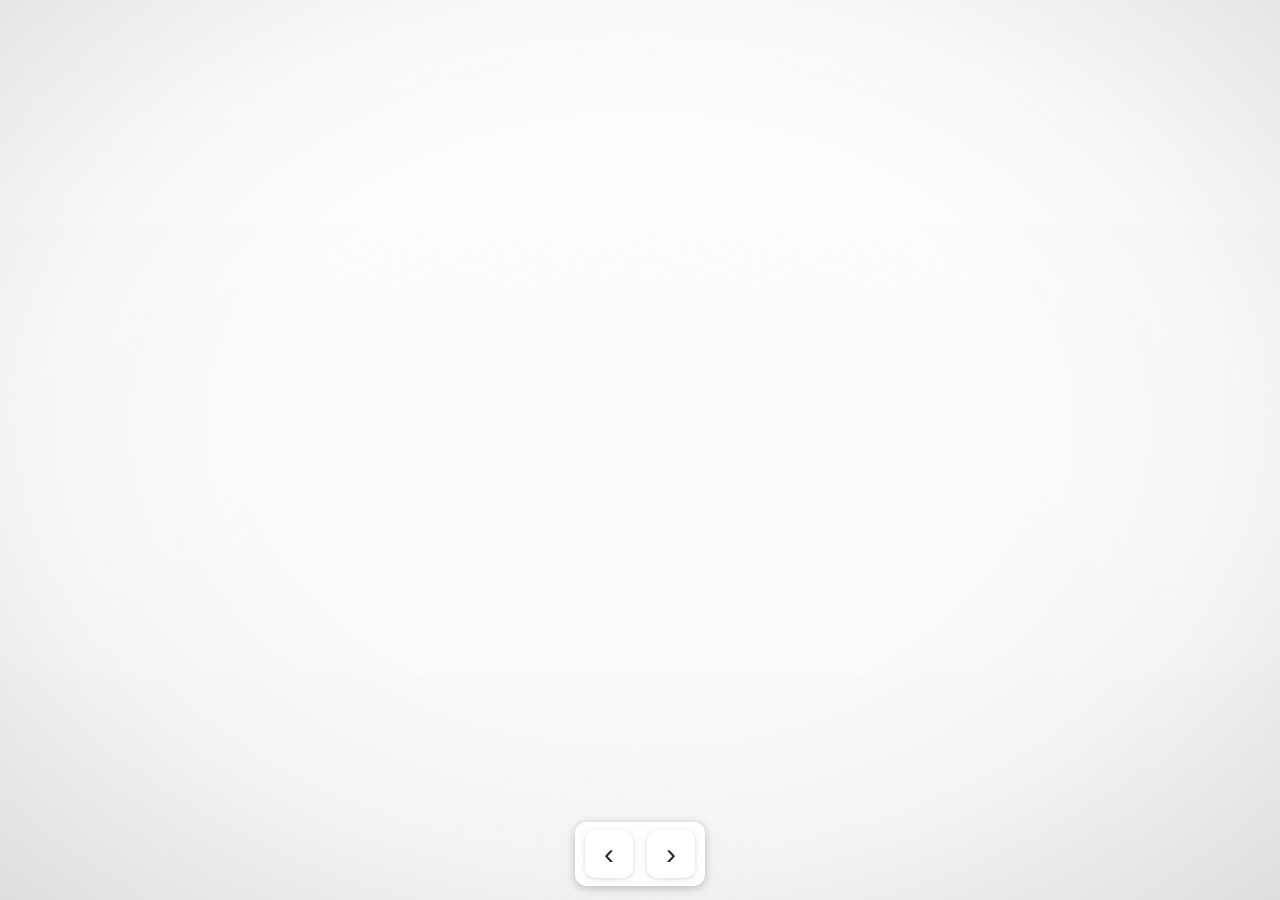
==== commit 73f77a38: "Restore slide navigation arrows in markup" ====
--- a/index.html
+++ b/index.html
@@ -68,7 +68,7 @@
     <div id="presentationDescription"></div>
   </div>
 
-  <div id="slideControls">
+  <div id="slideControls" style="display:flex;">
     <button id="prevSlide" type="button" title="Diapositive précédente" aria-label="Diapositive précédente">‹</button>
     <button id="nextSlide" type="button" title="Diapositive suivante" aria-label="Diapositive suivante">›</button>
   </div>
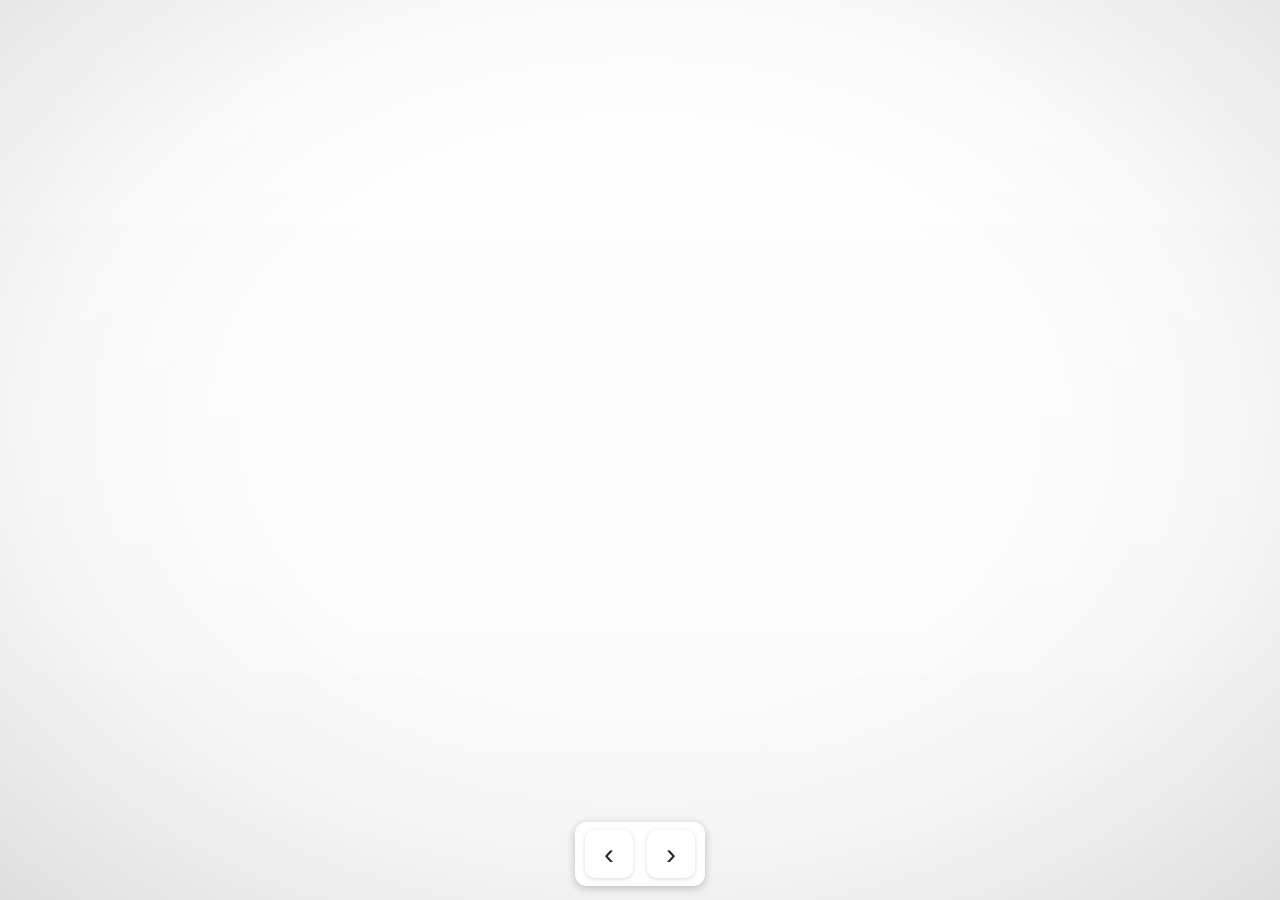
==== commit c38d2df2: "Handle BUS B OAuth popup response on existing registered /bus/ redirect URI" ====
--- a/index.html
+++ b/index.html
@@ -7,6 +7,41 @@
   <meta http-equiv="Pragma" content="no-cache" />
   <meta http-equiv="Expires" content="0" />
   <title>Saintes - Mobilité 3D</title>
+
+  <!-- Retour OAuth de BUS B : callback Esri sur une URL DÉJÀ autorisée dans AGOL.
+       Identique au protocole Esri OAuth PKCE (CustomEvent dans window.opener).
+       Le code de BUS A n'est pas chargé pendant ce retour en popup. -->
+  <script>
+    (() => {
+      const params = new URLSearchParams(window.location.search);
+      const isOAuthResponse =
+        params.has("code") ||
+        params.has("state") ||
+        params.has("error") ||
+        /(?:^|[&#])(access_token|error|state)=/.test(window.location.hash);
+
+      if (!window.opener || !isOAuthResponse) return;
+
+      window.__busOAuthCallback = true;
+      try {
+        if (window.location.hash) {
+          window.opener.dispatchEvent(new CustomEvent(
+            "arcgis:auth:hash", { detail: window.location.hash }
+          ));
+        } else if (window.location.search) {
+          window.opener.dispatchEvent(new CustomEvent(
+            "arcgis:auth:location:search", { detail: window.location.search }
+          ));
+        }
+        window.close();
+      } catch (error) {
+        document.addEventListener("DOMContentLoaded", () => {
+          document.body.textContent =
+            "Retour OAuth impossible. Fermez cette fenêtre et réessayez depuis BUS B.";
+        });
+      }
+    })();
+  </script>
 
   <!-- Connexions préparées dès l'ouverture pour réduire la latence initiale. -->
   <link rel="preconnect" href="https://js.arcgis.com" crossorigin />
@@ -74,7 +109,10 @@
   </div>
 
   <script type="module">
-    import("./app.js?v=" + Date.now());
+    // Le retour OAuth doit se terminer sans initialiser une seconde scène.
+    if (!window.__busOAuthCallback) {
+      import("./app.js?v=" + Date.now());
+    }
   </script>
 </body>
 </html>
